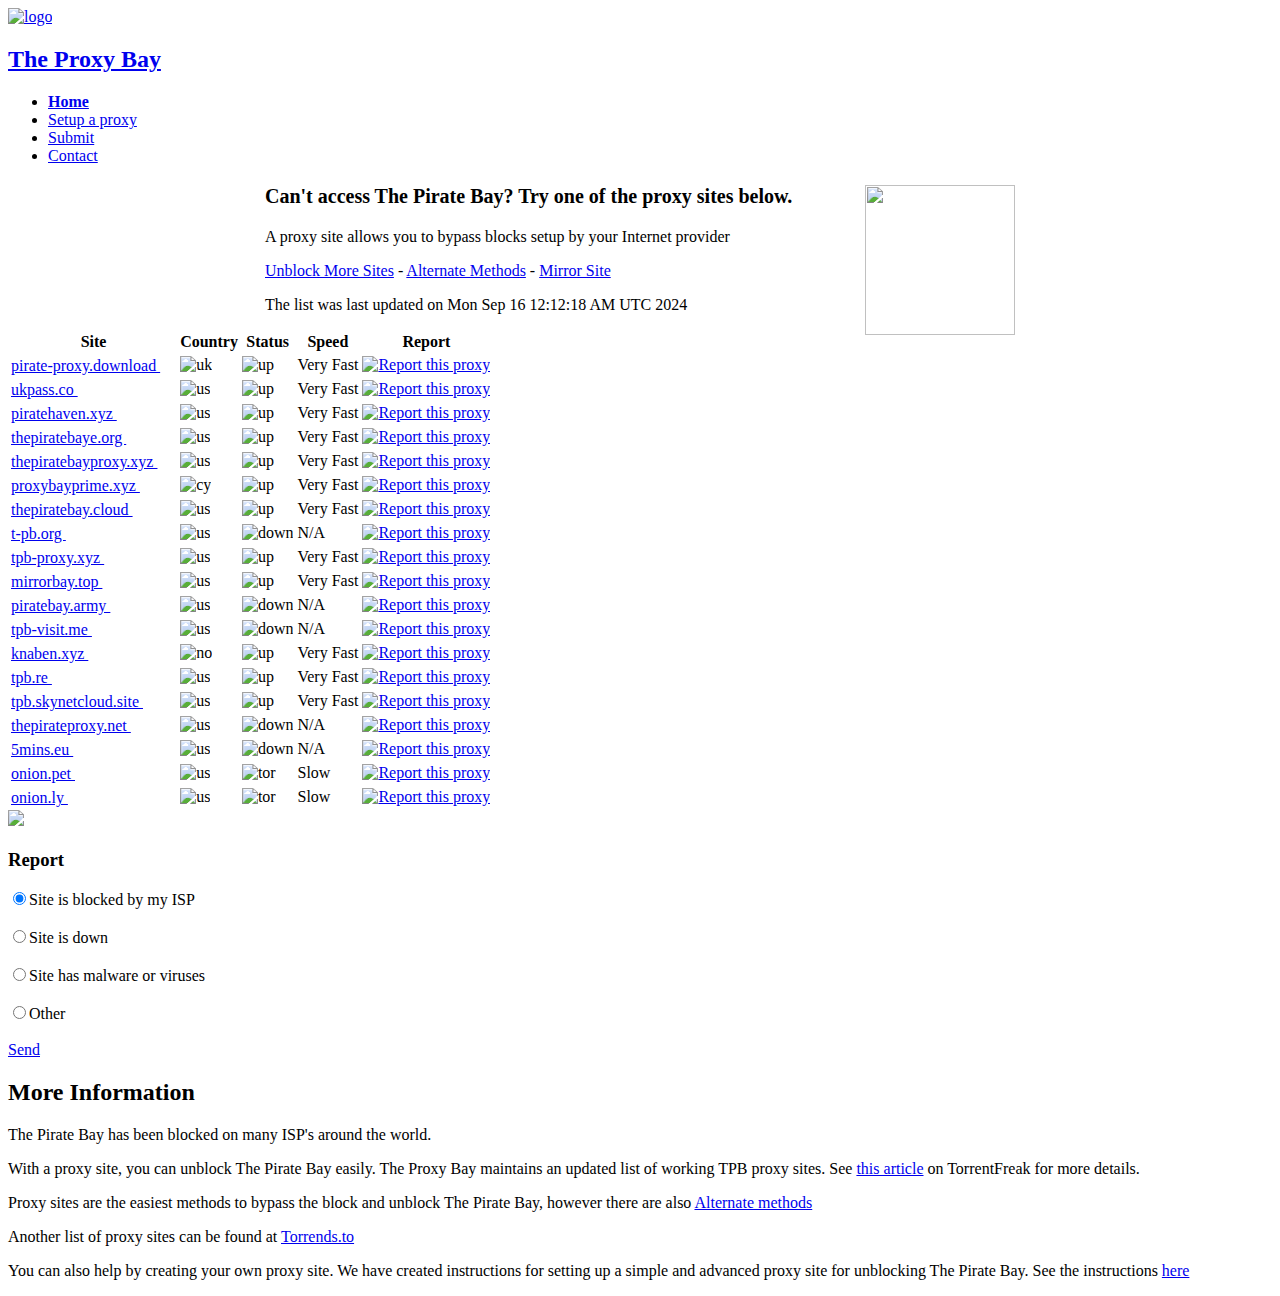
==== index.html @ e8e14781 "Updated" ====
<!doctype html>
<html lang="en">
<head>
  <title>The Proxy Bay - Unblock The Pirate Bay</title>
  <meta charset="utf-8">
  <meta name="description" content="Unable to access The Pirate Bay? Use a proxy site to bypass your ISP block">
  <meta name="keywords" content="pirate, bay, proxy, list, thepiratebay, piratebay, piratebay proxy, piraten, geblokkeerd, pirate bay proxy, thepiratebay.org, proxybay.unblockit.download, piratebay, blocked, unblocked">
  <meta name="viewport" content="width=device-width, initial-scale=1.0">
  <meta property="og:type" content="website">
  <meta property="og:image" content="assets/img/logo.png">
  <meta property="og:site_name" content="https://proxybay.unblockit.download">
  <meta name="twitter:card" content="summary_large_image">
  <meta name="twitter:site" content="@ThePirateProxy">
  <meta name="twitter:creator" content="@ThePirateProxy">
  <meta name="twitter:title" content="Unblock The Pirate bay - https://proxybay.unblockit.download">
  <meta name="twitter:description" content="Unable to access The Pirate Bay? Use a proxy site to bypass your ISP block">
  <meta name="twitter:image:src" content="assets/img/logo.png">
  <meta name="application-name" content="The Proxy Bay">
  <meta name="msapplication-TileColor" content="#FFFFFF">
  <meta name="msapplication-TileImage" content="assets/img/mstile-144x144.png">
  <meta name="msapplication-square70x70logo" content="assets/img/mstile-70x70.png">
  <meta name="msapplication-square150x150logo" content="assets/img/mstile-150x150.png">
  <meta name="msapplication-wide310x150logo" content="assets/img/mstile-310x150.png">
  <meta name="msapplication-square310x310logo" content="assets/img/mstile-310x310.png">
  <script async src="https://www.googletagmanager.com/gtag/js?id=UA-105821461-3"></script>
  <script>
    window.dataLayer = window.dataLayer || [];
    function gtag(){dataLayer.push(arguments);}
    gtag('js', new Date());
    gtag('config', 'UA-105821461-3');
  </script>
  <script type="text/javascript" src="assets/js/functions.js?29072020"></script>
  <link rel="stylesheet" href="assets/css/style.css?01032018">
  <link rel="image_src" href="assets/img/logo.png">
  <link rel="shortcut icon" type="image/x-icon" href="favicon.ico">
  <link rel="apple-touch-icon-precomposed" sizes="57x57" href="assets/img/apple-touch-icon-57x57.png">
  <link rel="apple-touch-icon-precomposed" sizes="114x114" href="assets/img/apple-touch-icon-114x114.png">
  <link rel="apple-touch-icon-precomposed" sizes="72x72" href="assets/img/apple-touch-icon-72x72.png">
  <link rel="apple-touch-icon-precomposed" sizes="144x144" href="assets/img/apple-touch-icon-144x144.png">
  <link rel="apple-touch-icon-precomposed" sizes="60x60" href="assets/img/apple-touch-icon-60x60.png">
  <link rel="apple-touch-icon-precomposed" sizes="120x120" href="assets/img/apple-touch-icon-120x120.png">
  <link rel="apple-touch-icon-precomposed" sizes="76x76" href="assets/img/apple-touch-icon-76x76.png">
  <link rel="apple-touch-icon-precomposed" sizes="152x152" href="assets/img/apple-touch-icon-152x152.png">
  <link rel="icon" type="image/png" href="assets/img/favicon-196x196.png" sizes="196x196">
  <link rel="icon" type="image/png" href="assets/img/favicon-96x96.png" sizes="96x96">
  <link rel="icon" type="image/png" href="assets/img/favicon-32x32.png" sizes="32x32">
  <link rel="icon" type="image/png" href="assets/img/favicon-16x16.png" sizes="16x16">
  <link rel="icon" type="image/png" href="assets/img/favicon-128.png" sizes="128x128">
</head>
<body>
  <div id="container">
    <div id="navBar">
      <a href="/" title="The Proxy Bay" alt="logo">
        <img src="assets/img/header-logo.png" height="50" width="50" id="logo" alt="logo" />
        <h2>The Proxy Bay</h2>
      </a>
      <ul id="navLinks">
          <li><strong><a href="/">Home</a></strong></li>
          <li><a href="setup.html">Setup a proxy</a></li>
          <li><a href="submit.html">Submit</a></li>
          <li><a href="contact.html">Contact</a></li>
      </ul>
    </div>
    <div id="content">
      <div id="header" style="width:750px;margin: 0 auto;">
        <div style="float:right"><img width="150px" height="150px" src="assets/img/tpb.jpg"></div>
          <h3 style="text-align:left;font-size:20px">Can't access The Pirate Bay? Try one of the proxy sites below.</h3>
          <p style="text-align:left">A proxy site allows you to bypass blocks setup by your Internet provider</p>
          <p style="text-align:left" id="headerLinks"><a href="https://unblockit.download" title="Unblocked">Unblock More Sites</a> - <a href="/alternate-methods.html" title="More methods to access The Pirate Bay">Alternate Methods</a> - <a href="https://proxybay.pages.dev" title="Mirror">Mirror Site</a></p>
          <p style="text-align:left;font-weight:200" id="dateText">The list was last updated on <span id="statusDate">Wed Feb 21 23:01:46 UTC 2018</span></p>
          <div id="social"></div>
      </div>
      <table id="proxyList"><thead><tr><th>Site</th><th>Country</th><th>Status</th><th>Speed</th><th>Report</th></tr></thead>
<script type='text/javascript'>document.getElementById('statusDate').innerHTML='Mon Sep 16 12:12:18 AM UTC 2024';</script>
<tr><td class="site"><a rel="nofollow" class="t1" href="https://pirate-proxy.download">pirate-proxy.download</a></td><td class="country"><img src="assets/img/flags/uk.gif" alt="uk" title="uk"></td><td class="status"><img alt="up" src="assets/img/up.png"></td><td class="speed">0.524</td><td class="report"><a href="#" onclick="reportLink('pirate-proxy.download')" title="Report this proxy"><img src="assets/img/attention.png" alt="Report this proxy"></a></td></tr>
<tr><td class="site"><a rel="nofollow" class="t1" href="https://tpb36.ukpass.co">ukpass.co</a></td><td class="country"><img src="assets/img/flags/us.gif" alt="us" title="us"></td><td class="status"><img alt="up" src="assets/img/up.png"></td><td class="speed">0.082794</td><td class="report"><a href="#" onclick="reportLink('ukpass.co')" title="Report this proxy"><img src="assets/img/attention.png" alt="Report this proxy"></a></td></tr>
<tr><td class="site"><a rel="nofollow" class="t1" href="https://piratehaven.xyz">piratehaven.xyz</a></td><td class="country"><img src="assets/img/flags/us.gif" alt="us" title="us"></td><td class="status"><img alt="up" src="assets/img/up.png"></td><td class="speed">0.185180</td><td class="report"><a href="#" onclick="reportLink('piratehaven.xyz')" title="Report this proxy"><img src="assets/img/attention.png" alt="Report this proxy"></a></td></tr>
<tr><td class="site"><a rel="nofollow" class="t1" href="https://thepiratebaye.org">thepiratebaye.org</a></td><td class="country"><img src="assets/img/flags/us.gif" alt="us" title="us"></td><td class="status"><img alt="up" src="assets/img/up.png"></td><td class="speed">0.398968</td><td class="report"><a href="#" onclick="reportLink('thepiratebaye.org')" title="Report this proxy"><img src="assets/img/attention.png" alt="Report this proxy"></a></td></tr>
<tr><td class="site"><a rel="nofollow" class="t1" href="https://thepiratebayproxy.xyz">thepiratebayproxy.xyz</a></td><td class="country"><img src="assets/img/flags/us.gif" alt="us" title="us"></td><td class="status"><img alt="up" src="assets/img/up.png"></td><td class="speed">0.210044</td><td class="report"><a href="#" onclick="reportLink('thepiratebayproxy.xyz')" title="Report this proxy"><img src="assets/img/attention.png" alt="Report this proxy"></a></td></tr>
<tr><td class="site"><a rel="nofollow" class="t1" href="https://proxybayprime.xyz">proxybayprime.xyz</a></td><td class="country"><img src="assets/img/flags/cy.gif" alt="cy" title="cy"></td><td class="status"><img alt="up" src="assets/img/up.png"></td><td class="speed">0.651834</td><td class="report"><a href="#" onclick="reportLink('proxybayprime.xyz')" title="Report this proxy"><img src="assets/img/attention.png" alt="Report this proxy"></a></td></tr>
<tr><td class="site"><a rel="nofollow" class="t1" href="https://thepiratebay.cloud">thepiratebay.cloud</a></td><td class="country"><img src="assets/img/flags/us.gif" alt="us" title="us"></td><td class="status"><img alt="up" src="assets/img/up.png"></td><td class="speed">0.179257</td><td class="report"><a href="#" onclick="reportLink('thepiratebay.cloud')" title="Report this proxy"><img src="assets/img/attention.png" alt="Report this proxy"></a></td></tr>
<tr><td class="site"><a rel="nofollow" class="t8" href="https://t-pb.org">t-pb.org</a></td><td class="country"><img src="assets/img/flags/us.gif" alt="us" title="us"></td><td class="status"><img alt="down" src="assets/img/down.png"></td><td class="speed">N/A</td><td class="report"><a href="#" onclick="reportLink('t-pb.org')" title="Report this proxy"><img src="assets/img/attention.png" alt="Report this proxy"></a></td></tr>
<tr><td class="site"><a rel="nofollow" class="t1" href="https://tpb-proxy.xyz">tpb-proxy.xyz</a></td><td class="country"><img src="assets/img/flags/us.gif" alt="us" title="us"></td><td class="status"><img alt="up" src="assets/img/up.png"></td><td class="speed">0.164208</td><td class="report"><a href="#" onclick="reportLink('tpb-proxy.xyz')" title="Report this proxy"><img src="assets/img/attention.png" alt="Report this proxy"></a></td></tr>
<tr><td class="site"><a rel="nofollow" class="t1" href="https://mirrorbay.top">mirrorbay.top</a></td><td class="country"><img src="assets/img/flags/us.gif" alt="us" title="us"></td><td class="status"><img alt="up" src="assets/img/up.png"></td><td class="speed">0.563390</td><td class="report"><a href="#" onclick="reportLink('mirrorbay.top')" title="Report this proxy"><img src="assets/img/attention.png" alt="Report this proxy"></a></td></tr>
<tr><td class="site"><a rel="nofollow" class="t1" href="https://piratebay.army">piratebay.army</a></td><td class="country"><img src="assets/img/flags/us.gif" alt="us" title="us"></td><td class="status"><img alt="down" src="assets/img/down.png"></td><td class="speed">N/A</td><td class="report"><a href="#" onclick="reportLink('piratebay.army')" title="Report this proxy"><img src="assets/img/attention.png" alt="Report this proxy"></a></td></tr>
<tr><td class="site"><a rel="nofollow" class="t1" href="https://tpb-visit.me">tpb-visit.me</a></td><td class="country"><img src="assets/img/flags/us.gif" alt="us" title="us"></td><td class="status"><img alt="down" src="assets/img/down.png"></td><td class="speed">N/A</td><td class="report"><a href="#" onclick="reportLink('tpb-visit.me')" title="Report this proxy"><img src="assets/img/attention.png" alt="Report this proxy"></a></td></tr>
<tr><td class="site"><a rel="nofollow" class="t4" href="https://knaben.xyz/thepiratebay">knaben.xyz</a></td><td class="country"><img src="assets/img/flags/no.gif" alt="no" title="no"></td><td class="status"><img alt="up" src="assets/img/up.png"></td><td class="speed">0.313139</td><td class="report"><a href="#" onclick="reportLink('knaben.xyz')" title="Report this proxy"><img src="assets/img/attention.png" alt="Report this proxy"></a></td></tr>
<tr><td class="site"><a rel="nofollow" class="t1" href="https://tpb.re">tpb.re</a></td><td class="country"><img src="assets/img/flags/us.gif" alt="us" title="us"></td><td class="status"><img alt="up" src="assets/img/up.png"></td><td class="speed">0.306265</td><td class="report"><a href="#" onclick="reportLink('tpb.re')" title="Report this proxy"><img src="assets/img/attention.png" alt="Report this proxy"></a></td></tr>
<tr><td class="site"><a rel="nofollow" class="t1" href="https://tpb.skynetcloud.site">tpb.skynetcloud.site</a></td><td class="country"><img src="assets/img/flags/us.gif" alt="us" title="us"></td><td class="status"><img alt="up" src="assets/img/up.png"></td><td class="speed">0.375743</td><td class="report"><a href="#" onclick="reportLink('tpb.skynetcloud.site')" title="Report this proxy"><img src="assets/img/attention.png" alt="Report this proxy"></a></td></tr>
<tr><td class="site"><a rel="nofollow" class="t1" href="https://thepirateproxy.net">thepirateproxy.net</a></td><td class="country"><img src="assets/img/flags/us.gif" alt="us" title="us"></td><td class="status"><img alt="down" src="assets/img/down.png"></td><td class="speed">N/A</td><td class="report"><a href="#" onclick="reportLink('thepirateproxy.net')" title="Report this proxy"><img src="assets/img/attention.png" alt="Report this proxy"></a></td></tr>
<tr><td class="site"><a rel="nofollow" class="t1" href="https://5mins.eu">5mins.eu</a></td><td class="country"><img src="assets/img/flags/us.gif" alt="us" title="us"></td><td class="status"><img alt="down" src="assets/img/down.png"></td><td class="speed">N/A</td><td class="report"><a href="#" onclick="reportLink('')" title="Report this proxy"><img src="assets/img/attention.png" alt="Report this proxy"></a></td></tr>
<tr><td class="site"><a rel="nofollow" class="t1" href="https://piratebayo3klnzokct3wt5yyxb2vpebbuyjl7m623iaxmqhsd52coid.onion.pet">onion.pet</a></td><td class="country"><img src="assets/img/flags/us.gif" alt="us" title="us"></td><td class="status"><img alt="tor" src="assets/img/tor.png"></td><td class="speed">5.000938</td><td class="report"><a href="#" onclick="reportLink('onion.pet')" title="Report this proxy"><img src="assets/img/attention.png" alt="Report this proxy"></a></td></tr>
<tr><td class="site"><a rel="nofollow" class="t1" href="https://piratebayo3klnzokct3wt5yyxb2vpebbuyjl7m623iaxmqhsd52coid.onion.ly">onion.ly</a></td><td class="country"><img src="assets/img/flags/us.gif" alt="us" title="us"></td><td class="status"><img alt="tor" src="assets/img/tor.png"></td><td class="speed">5.001709</td><td class="report"><a href="#" onclick="reportLink('onion.ly')" title="Report this proxy"><img src="assets/img/attention.png" alt="Report this proxy"></a></td></tr>
</table>
    </div>
    <div id="reportContainer" class="formContainer">
      <div id="reportForm" class="formDiv">
        <form action="#" id="reportForm" method="post" name="form">
          <img id="close" src="assets/img/close.png" onclick="report_form_hide()">
          <h3 id="reportTitle">Report</h3>
          <input type="radio" id="siteBlocked" name="reportSite" value="1" checked><label for="siteBlocked">Site is blocked by my ISP</label><br>
          <br>
          <input type="radio" id="siteDown" name="reportSite" value="2"><label for="siteDown">Site is down</label><br>
          <br>
          <input type="radio" id="siteMalware" name="reportSite" value="3"><label for="siteMalware">Site has malware or viruses</label><br>
          <br>
          <input type="radio" id="siteOther" name="reportSite" value="4"><label for="siteOther">Other</label><br>
          <input type="hidden" id="reportedSite" name="reportedSite">
          <br>
          <a href="javascript:submit_report();" id="submit" class="submit">Send</a>
          <p id="reportResponse"></p>
        </form>
      </div>
    </div>
    <div id="footer">
      <div id="moreInfo">
        <h2>More Information</h2>
        <p>The Pirate Bay has been blocked on many ISP's around the world.</p>
        <p>With a proxy site, you can unblock The Pirate Bay easily. The Proxy Bay maintains an updated list of working TPB proxy sites. See <a href="https://torrentfreak.com/how-effective-is-the-uk-pirate-bay-blockade-180527/" target="_blank" title="How Effective is The UK Pirate Bay Blockade?">this article</a> on TorrentFreak for more details.</p>
        <p>Proxy sites are the easiest methods to bypass the block and unblock The Pirate Bay, however there are also <a href="alternate-methods.html" title="Alternate methods of accessing TPB">Alternate methods</a></p>
        <p>Another list of proxy sites can be found at <a href="https://torrends.to/" title="List of torrent site proxies at Torrends.to" target="_blank">Torrends.to</a></p>
        <p>You can also help by creating your own proxy site. We have created instructions for setting up a simple and advanced proxy site for unblocking The Pirate Bay. See the instructions <a href="setup.html" title="Set up your own proxy">here</a></p>
      </div>
    </div>
  </div>
</body>
</html>
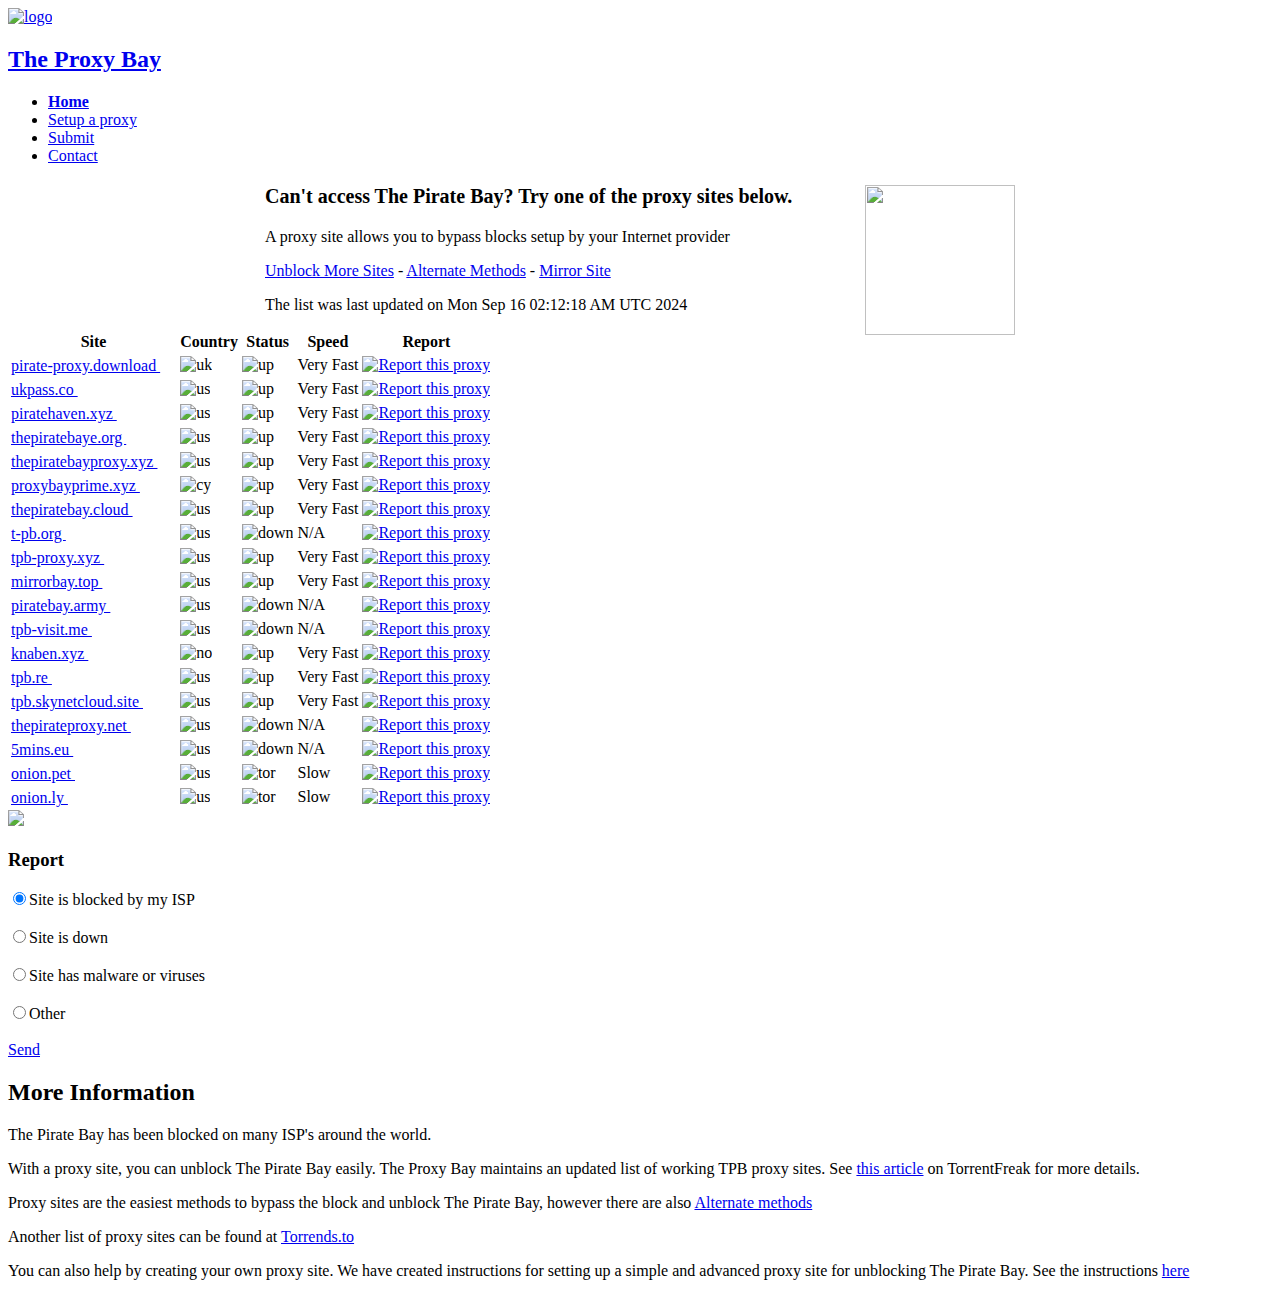
==== commit 78f40cd1: "Updated" ====
--- a/index.html
+++ b/index.html
@@ -71,26 +71,26 @@
           <div id="social"></div>
       </div>
       <table id="proxyList"><thead><tr><th>Site</th><th>Country</th><th>Status</th><th>Speed</th><th>Report</th></tr></thead>
-<script type='text/javascript'>document.getElementById('statusDate').innerHTML='Mon Sep 16 12:12:18 AM UTC 2024';</script>
-<tr><td class="site"><a rel="nofollow" class="t1" href="https://pirate-proxy.download">pirate-proxy.download</a></td><td class="country"><img src="assets/img/flags/uk.gif" alt="uk" title="uk"></td><td class="status"><img alt="up" src="assets/img/up.png"></td><td class="speed">0.524</td><td class="report"><a href="#" onclick="reportLink('pirate-proxy.download')" title="Report this proxy"><img src="assets/img/attention.png" alt="Report this proxy"></a></td></tr>
-<tr><td class="site"><a rel="nofollow" class="t1" href="https://tpb36.ukpass.co">ukpass.co</a></td><td class="country"><img src="assets/img/flags/us.gif" alt="us" title="us"></td><td class="status"><img alt="up" src="assets/img/up.png"></td><td class="speed">0.082794</td><td class="report"><a href="#" onclick="reportLink('ukpass.co')" title="Report this proxy"><img src="assets/img/attention.png" alt="Report this proxy"></a></td></tr>
-<tr><td class="site"><a rel="nofollow" class="t1" href="https://piratehaven.xyz">piratehaven.xyz</a></td><td class="country"><img src="assets/img/flags/us.gif" alt="us" title="us"></td><td class="status"><img alt="up" src="assets/img/up.png"></td><td class="speed">0.185180</td><td class="report"><a href="#" onclick="reportLink('piratehaven.xyz')" title="Report this proxy"><img src="assets/img/attention.png" alt="Report this proxy"></a></td></tr>
-<tr><td class="site"><a rel="nofollow" class="t1" href="https://thepiratebaye.org">thepiratebaye.org</a></td><td class="country"><img src="assets/img/flags/us.gif" alt="us" title="us"></td><td class="status"><img alt="up" src="assets/img/up.png"></td><td class="speed">0.398968</td><td class="report"><a href="#" onclick="reportLink('thepiratebaye.org')" title="Report this proxy"><img src="assets/img/attention.png" alt="Report this proxy"></a></td></tr>
-<tr><td class="site"><a rel="nofollow" class="t1" href="https://thepiratebayproxy.xyz">thepiratebayproxy.xyz</a></td><td class="country"><img src="assets/img/flags/us.gif" alt="us" title="us"></td><td class="status"><img alt="up" src="assets/img/up.png"></td><td class="speed">0.210044</td><td class="report"><a href="#" onclick="reportLink('thepiratebayproxy.xyz')" title="Report this proxy"><img src="assets/img/attention.png" alt="Report this proxy"></a></td></tr>
-<tr><td class="site"><a rel="nofollow" class="t1" href="https://proxybayprime.xyz">proxybayprime.xyz</a></td><td class="country"><img src="assets/img/flags/cy.gif" alt="cy" title="cy"></td><td class="status"><img alt="up" src="assets/img/up.png"></td><td class="speed">0.651834</td><td class="report"><a href="#" onclick="reportLink('proxybayprime.xyz')" title="Report this proxy"><img src="assets/img/attention.png" alt="Report this proxy"></a></td></tr>
-<tr><td class="site"><a rel="nofollow" class="t1" href="https://thepiratebay.cloud">thepiratebay.cloud</a></td><td class="country"><img src="assets/img/flags/us.gif" alt="us" title="us"></td><td class="status"><img alt="up" src="assets/img/up.png"></td><td class="speed">0.179257</td><td class="report"><a href="#" onclick="reportLink('thepiratebay.cloud')" title="Report this proxy"><img src="assets/img/attention.png" alt="Report this proxy"></a></td></tr>
+<script type='text/javascript'>document.getElementById('statusDate').innerHTML='Mon Sep 16 02:12:18 AM UTC 2024';</script>
+<tr><td class="site"><a rel="nofollow" class="t1" href="https://pirate-proxy.download">pirate-proxy.download</a></td><td class="country"><img src="assets/img/flags/uk.gif" alt="uk" title="uk"></td><td class="status"><img alt="up" src="assets/img/up.png"></td><td class="speed">0.906</td><td class="report"><a href="#" onclick="reportLink('pirate-proxy.download')" title="Report this proxy"><img src="assets/img/attention.png" alt="Report this proxy"></a></td></tr>
+<tr><td class="site"><a rel="nofollow" class="t1" href="https://tpb36.ukpass.co">ukpass.co</a></td><td class="country"><img src="assets/img/flags/us.gif" alt="us" title="us"></td><td class="status"><img alt="up" src="assets/img/up.png"></td><td class="speed">0.097587</td><td class="report"><a href="#" onclick="reportLink('ukpass.co')" title="Report this proxy"><img src="assets/img/attention.png" alt="Report this proxy"></a></td></tr>
+<tr><td class="site"><a rel="nofollow" class="t1" href="https://piratehaven.xyz">piratehaven.xyz</a></td><td class="country"><img src="assets/img/flags/us.gif" alt="us" title="us"></td><td class="status"><img alt="up" src="assets/img/up.png"></td><td class="speed">0.173596</td><td class="report"><a href="#" onclick="reportLink('piratehaven.xyz')" title="Report this proxy"><img src="assets/img/attention.png" alt="Report this proxy"></a></td></tr>
+<tr><td class="site"><a rel="nofollow" class="t1" href="https://thepiratebaye.org">thepiratebaye.org</a></td><td class="country"><img src="assets/img/flags/us.gif" alt="us" title="us"></td><td class="status"><img alt="up" src="assets/img/up.png"></td><td class="speed">0.209872</td><td class="report"><a href="#" onclick="reportLink('thepiratebaye.org')" title="Report this proxy"><img src="assets/img/attention.png" alt="Report this proxy"></a></td></tr>
+<tr><td class="site"><a rel="nofollow" class="t1" href="https://thepiratebayproxy.xyz">thepiratebayproxy.xyz</a></td><td class="country"><img src="assets/img/flags/us.gif" alt="us" title="us"></td><td class="status"><img alt="up" src="assets/img/up.png"></td><td class="speed">0.180897</td><td class="report"><a href="#" onclick="reportLink('thepiratebayproxy.xyz')" title="Report this proxy"><img src="assets/img/attention.png" alt="Report this proxy"></a></td></tr>
+<tr><td class="site"><a rel="nofollow" class="t1" href="https://proxybayprime.xyz">proxybayprime.xyz</a></td><td class="country"><img src="assets/img/flags/cy.gif" alt="cy" title="cy"></td><td class="status"><img alt="up" src="assets/img/up.png"></td><td class="speed">0.650528</td><td class="report"><a href="#" onclick="reportLink('proxybayprime.xyz')" title="Report this proxy"><img src="assets/img/attention.png" alt="Report this proxy"></a></td></tr>
+<tr><td class="site"><a rel="nofollow" class="t1" href="https://thepiratebay.cloud">thepiratebay.cloud</a></td><td class="country"><img src="assets/img/flags/us.gif" alt="us" title="us"></td><td class="status"><img alt="up" src="assets/img/up.png"></td><td class="speed">0.171966</td><td class="report"><a href="#" onclick="reportLink('thepiratebay.cloud')" title="Report this proxy"><img src="assets/img/attention.png" alt="Report this proxy"></a></td></tr>
 <tr><td class="site"><a rel="nofollow" class="t8" href="https://t-pb.org">t-pb.org</a></td><td class="country"><img src="assets/img/flags/us.gif" alt="us" title="us"></td><td class="status"><img alt="down" src="assets/img/down.png"></td><td class="speed">N/A</td><td class="report"><a href="#" onclick="reportLink('t-pb.org')" title="Report this proxy"><img src="assets/img/attention.png" alt="Report this proxy"></a></td></tr>
-<tr><td class="site"><a rel="nofollow" class="t1" href="https://tpb-proxy.xyz">tpb-proxy.xyz</a></td><td class="country"><img src="assets/img/flags/us.gif" alt="us" title="us"></td><td class="status"><img alt="up" src="assets/img/up.png"></td><td class="speed">0.164208</td><td class="report"><a href="#" onclick="reportLink('tpb-proxy.xyz')" title="Report this proxy"><img src="assets/img/attention.png" alt="Report this proxy"></a></td></tr>
-<tr><td class="site"><a rel="nofollow" class="t1" href="https://mirrorbay.top">mirrorbay.top</a></td><td class="country"><img src="assets/img/flags/us.gif" alt="us" title="us"></td><td class="status"><img alt="up" src="assets/img/up.png"></td><td class="speed">0.563390</td><td class="report"><a href="#" onclick="reportLink('mirrorbay.top')" title="Report this proxy"><img src="assets/img/attention.png" alt="Report this proxy"></a></td></tr>
+<tr><td class="site"><a rel="nofollow" class="t1" href="https://tpb-proxy.xyz">tpb-proxy.xyz</a></td><td class="country"><img src="assets/img/flags/us.gif" alt="us" title="us"></td><td class="status"><img alt="up" src="assets/img/up.png"></td><td class="speed">0.179834</td><td class="report"><a href="#" onclick="reportLink('tpb-proxy.xyz')" title="Report this proxy"><img src="assets/img/attention.png" alt="Report this proxy"></a></td></tr>
+<tr><td class="site"><a rel="nofollow" class="t1" href="https://mirrorbay.top">mirrorbay.top</a></td><td class="country"><img src="assets/img/flags/us.gif" alt="us" title="us"></td><td class="status"><img alt="up" src="assets/img/up.png"></td><td class="speed">0.641634</td><td class="report"><a href="#" onclick="reportLink('mirrorbay.top')" title="Report this proxy"><img src="assets/img/attention.png" alt="Report this proxy"></a></td></tr>
 <tr><td class="site"><a rel="nofollow" class="t1" href="https://piratebay.army">piratebay.army</a></td><td class="country"><img src="assets/img/flags/us.gif" alt="us" title="us"></td><td class="status"><img alt="down" src="assets/img/down.png"></td><td class="speed">N/A</td><td class="report"><a href="#" onclick="reportLink('piratebay.army')" title="Report this proxy"><img src="assets/img/attention.png" alt="Report this proxy"></a></td></tr>
 <tr><td class="site"><a rel="nofollow" class="t1" href="https://tpb-visit.me">tpb-visit.me</a></td><td class="country"><img src="assets/img/flags/us.gif" alt="us" title="us"></td><td class="status"><img alt="down" src="assets/img/down.png"></td><td class="speed">N/A</td><td class="report"><a href="#" onclick="reportLink('tpb-visit.me')" title="Report this proxy"><img src="assets/img/attention.png" alt="Report this proxy"></a></td></tr>
-<tr><td class="site"><a rel="nofollow" class="t4" href="https://knaben.xyz/thepiratebay">knaben.xyz</a></td><td class="country"><img src="assets/img/flags/no.gif" alt="no" title="no"></td><td class="status"><img alt="up" src="assets/img/up.png"></td><td class="speed">0.313139</td><td class="report"><a href="#" onclick="reportLink('knaben.xyz')" title="Report this proxy"><img src="assets/img/attention.png" alt="Report this proxy"></a></td></tr>
-<tr><td class="site"><a rel="nofollow" class="t1" href="https://tpb.re">tpb.re</a></td><td class="country"><img src="assets/img/flags/us.gif" alt="us" title="us"></td><td class="status"><img alt="up" src="assets/img/up.png"></td><td class="speed">0.306265</td><td class="report"><a href="#" onclick="reportLink('tpb.re')" title="Report this proxy"><img src="assets/img/attention.png" alt="Report this proxy"></a></td></tr>
-<tr><td class="site"><a rel="nofollow" class="t1" href="https://tpb.skynetcloud.site">tpb.skynetcloud.site</a></td><td class="country"><img src="assets/img/flags/us.gif" alt="us" title="us"></td><td class="status"><img alt="up" src="assets/img/up.png"></td><td class="speed">0.375743</td><td class="report"><a href="#" onclick="reportLink('tpb.skynetcloud.site')" title="Report this proxy"><img src="assets/img/attention.png" alt="Report this proxy"></a></td></tr>
+<tr><td class="site"><a rel="nofollow" class="t4" href="https://knaben.xyz/thepiratebay">knaben.xyz</a></td><td class="country"><img src="assets/img/flags/no.gif" alt="no" title="no"></td><td class="status"><img alt="up" src="assets/img/up.png"></td><td class="speed">0.242888</td><td class="report"><a href="#" onclick="reportLink('knaben.xyz')" title="Report this proxy"><img src="assets/img/attention.png" alt="Report this proxy"></a></td></tr>
+<tr><td class="site"><a rel="nofollow" class="t1" href="https://tpb.re">tpb.re</a></td><td class="country"><img src="assets/img/flags/us.gif" alt="us" title="us"></td><td class="status"><img alt="up" src="assets/img/up.png"></td><td class="speed">0.306983</td><td class="report"><a href="#" onclick="reportLink('tpb.re')" title="Report this proxy"><img src="assets/img/attention.png" alt="Report this proxy"></a></td></tr>
+<tr><td class="site"><a rel="nofollow" class="t1" href="https://tpb.skynetcloud.site">tpb.skynetcloud.site</a></td><td class="country"><img src="assets/img/flags/us.gif" alt="us" title="us"></td><td class="status"><img alt="up" src="assets/img/up.png"></td><td class="speed">0.340927</td><td class="report"><a href="#" onclick="reportLink('tpb.skynetcloud.site')" title="Report this proxy"><img src="assets/img/attention.png" alt="Report this proxy"></a></td></tr>
 <tr><td class="site"><a rel="nofollow" class="t1" href="https://thepirateproxy.net">thepirateproxy.net</a></td><td class="country"><img src="assets/img/flags/us.gif" alt="us" title="us"></td><td class="status"><img alt="down" src="assets/img/down.png"></td><td class="speed">N/A</td><td class="report"><a href="#" onclick="reportLink('thepirateproxy.net')" title="Report this proxy"><img src="assets/img/attention.png" alt="Report this proxy"></a></td></tr>
 <tr><td class="site"><a rel="nofollow" class="t1" href="https://5mins.eu">5mins.eu</a></td><td class="country"><img src="assets/img/flags/us.gif" alt="us" title="us"></td><td class="status"><img alt="down" src="assets/img/down.png"></td><td class="speed">N/A</td><td class="report"><a href="#" onclick="reportLink('')" title="Report this proxy"><img src="assets/img/attention.png" alt="Report this proxy"></a></td></tr>
-<tr><td class="site"><a rel="nofollow" class="t1" href="https://piratebayo3klnzokct3wt5yyxb2vpebbuyjl7m623iaxmqhsd52coid.onion.pet">onion.pet</a></td><td class="country"><img src="assets/img/flags/us.gif" alt="us" title="us"></td><td class="status"><img alt="tor" src="assets/img/tor.png"></td><td class="speed">5.000938</td><td class="report"><a href="#" onclick="reportLink('onion.pet')" title="Report this proxy"><img src="assets/img/attention.png" alt="Report this proxy"></a></td></tr>
-<tr><td class="site"><a rel="nofollow" class="t1" href="https://piratebayo3klnzokct3wt5yyxb2vpebbuyjl7m623iaxmqhsd52coid.onion.ly">onion.ly</a></td><td class="country"><img src="assets/img/flags/us.gif" alt="us" title="us"></td><td class="status"><img alt="tor" src="assets/img/tor.png"></td><td class="speed">5.001709</td><td class="report"><a href="#" onclick="reportLink('onion.ly')" title="Report this proxy"><img src="assets/img/attention.png" alt="Report this proxy"></a></td></tr>
+<tr><td class="site"><a rel="nofollow" class="t1" href="https://piratebayo3klnzokct3wt5yyxb2vpebbuyjl7m623iaxmqhsd52coid.onion.pet">onion.pet</a></td><td class="country"><img src="assets/img/flags/us.gif" alt="us" title="us"></td><td class="status"><img alt="tor" src="assets/img/tor.png"></td><td class="speed">5.000749</td><td class="report"><a href="#" onclick="reportLink('onion.pet')" title="Report this proxy"><img src="assets/img/attention.png" alt="Report this proxy"></a></td></tr>
+<tr><td class="site"><a rel="nofollow" class="t1" href="https://piratebayo3klnzokct3wt5yyxb2vpebbuyjl7m623iaxmqhsd52coid.onion.ly">onion.ly</a></td><td class="country"><img src="assets/img/flags/us.gif" alt="us" title="us"></td><td class="status"><img alt="tor" src="assets/img/tor.png"></td><td class="speed">5.000672</td><td class="report"><a href="#" onclick="reportLink('onion.ly')" title="Report this proxy"><img src="assets/img/attention.png" alt="Report this proxy"></a></td></tr>
 </table>
     </div>
     <div id="reportContainer" class="formContainer">
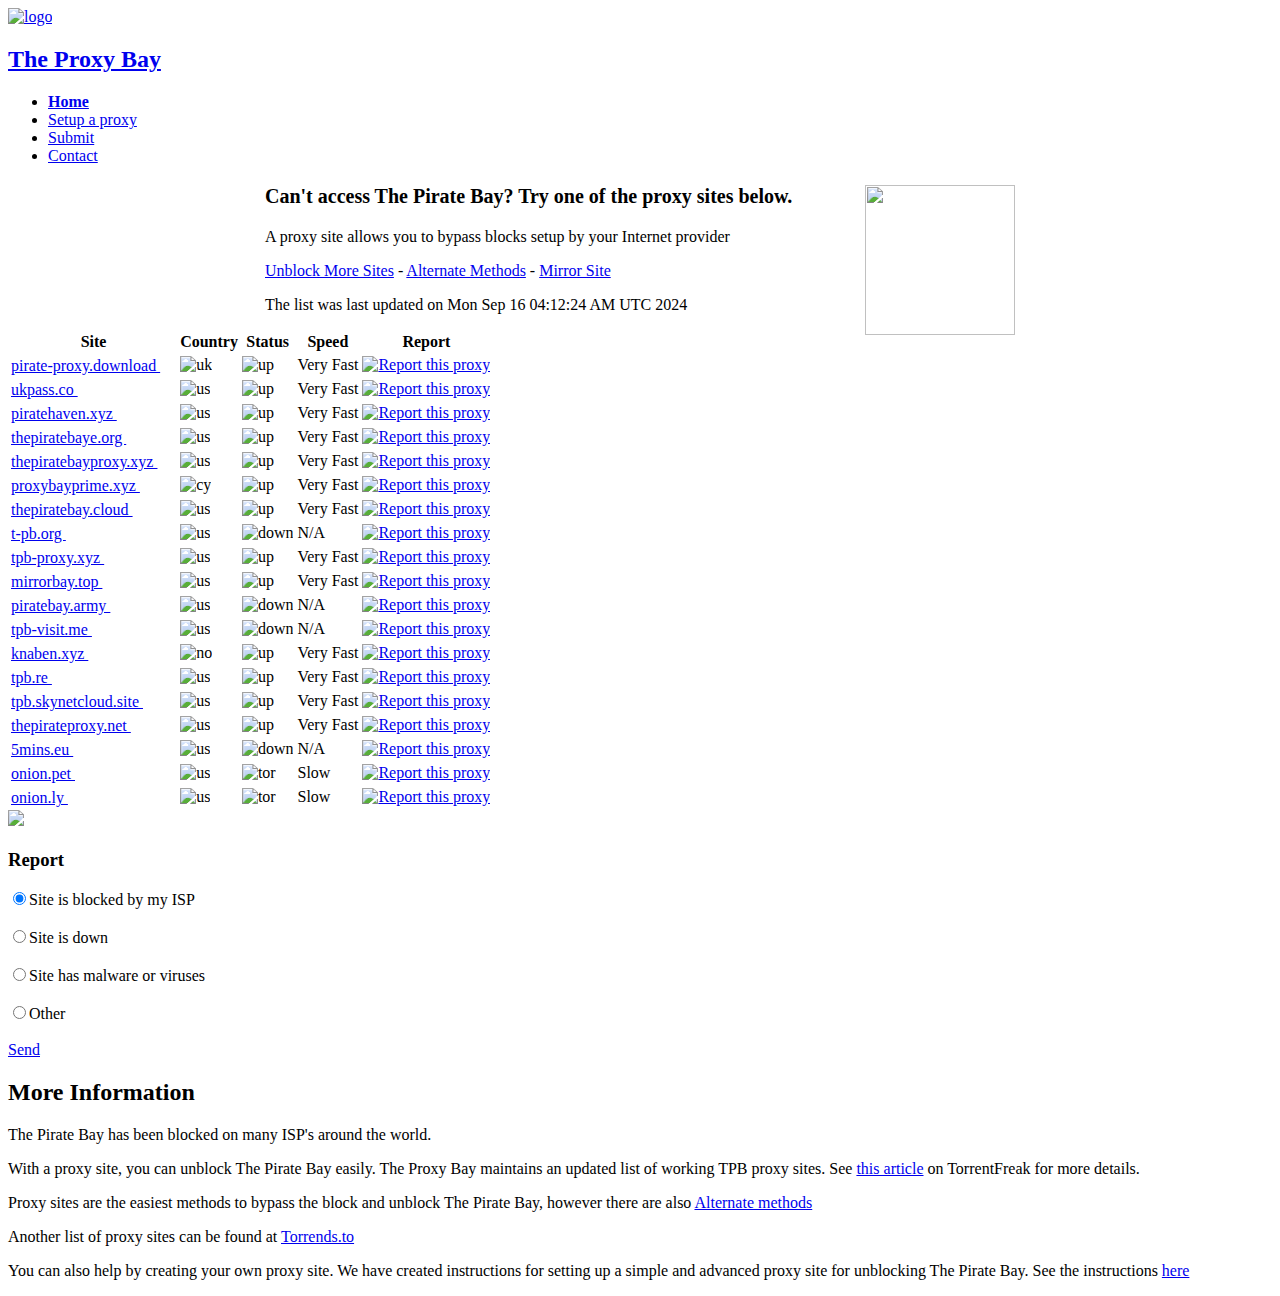
==== commit 12292409: "Updated" ====
--- a/index.html
+++ b/index.html
@@ -71,26 +71,26 @@
           <div id="social"></div>
       </div>
       <table id="proxyList"><thead><tr><th>Site</th><th>Country</th><th>Status</th><th>Speed</th><th>Report</th></tr></thead>
-<script type='text/javascript'>document.getElementById('statusDate').innerHTML='Mon Sep 16 02:12:18 AM UTC 2024';</script>
-<tr><td class="site"><a rel="nofollow" class="t1" href="https://pirate-proxy.download">pirate-proxy.download</a></td><td class="country"><img src="assets/img/flags/uk.gif" alt="uk" title="uk"></td><td class="status"><img alt="up" src="assets/img/up.png"></td><td class="speed">0.906</td><td class="report"><a href="#" onclick="reportLink('pirate-proxy.download')" title="Report this proxy"><img src="assets/img/attention.png" alt="Report this proxy"></a></td></tr>
-<tr><td class="site"><a rel="nofollow" class="t1" href="https://tpb36.ukpass.co">ukpass.co</a></td><td class="country"><img src="assets/img/flags/us.gif" alt="us" title="us"></td><td class="status"><img alt="up" src="assets/img/up.png"></td><td class="speed">0.097587</td><td class="report"><a href="#" onclick="reportLink('ukpass.co')" title="Report this proxy"><img src="assets/img/attention.png" alt="Report this proxy"></a></td></tr>
-<tr><td class="site"><a rel="nofollow" class="t1" href="https://piratehaven.xyz">piratehaven.xyz</a></td><td class="country"><img src="assets/img/flags/us.gif" alt="us" title="us"></td><td class="status"><img alt="up" src="assets/img/up.png"></td><td class="speed">0.173596</td><td class="report"><a href="#" onclick="reportLink('piratehaven.xyz')" title="Report this proxy"><img src="assets/img/attention.png" alt="Report this proxy"></a></td></tr>
-<tr><td class="site"><a rel="nofollow" class="t1" href="https://thepiratebaye.org">thepiratebaye.org</a></td><td class="country"><img src="assets/img/flags/us.gif" alt="us" title="us"></td><td class="status"><img alt="up" src="assets/img/up.png"></td><td class="speed">0.209872</td><td class="report"><a href="#" onclick="reportLink('thepiratebaye.org')" title="Report this proxy"><img src="assets/img/attention.png" alt="Report this proxy"></a></td></tr>
-<tr><td class="site"><a rel="nofollow" class="t1" href="https://thepiratebayproxy.xyz">thepiratebayproxy.xyz</a></td><td class="country"><img src="assets/img/flags/us.gif" alt="us" title="us"></td><td class="status"><img alt="up" src="assets/img/up.png"></td><td class="speed">0.180897</td><td class="report"><a href="#" onclick="reportLink('thepiratebayproxy.xyz')" title="Report this proxy"><img src="assets/img/attention.png" alt="Report this proxy"></a></td></tr>
-<tr><td class="site"><a rel="nofollow" class="t1" href="https://proxybayprime.xyz">proxybayprime.xyz</a></td><td class="country"><img src="assets/img/flags/cy.gif" alt="cy" title="cy"></td><td class="status"><img alt="up" src="assets/img/up.png"></td><td class="speed">0.650528</td><td class="report"><a href="#" onclick="reportLink('proxybayprime.xyz')" title="Report this proxy"><img src="assets/img/attention.png" alt="Report this proxy"></a></td></tr>
-<tr><td class="site"><a rel="nofollow" class="t1" href="https://thepiratebay.cloud">thepiratebay.cloud</a></td><td class="country"><img src="assets/img/flags/us.gif" alt="us" title="us"></td><td class="status"><img alt="up" src="assets/img/up.png"></td><td class="speed">0.171966</td><td class="report"><a href="#" onclick="reportLink('thepiratebay.cloud')" title="Report this proxy"><img src="assets/img/attention.png" alt="Report this proxy"></a></td></tr>
+<script type='text/javascript'>document.getElementById('statusDate').innerHTML='Mon Sep 16 04:12:24 AM UTC 2024';</script>
+<tr><td class="site"><a rel="nofollow" class="t1" href="https://pirate-proxy.download">pirate-proxy.download</a></td><td class="country"><img src="assets/img/flags/uk.gif" alt="uk" title="uk"></td><td class="status"><img alt="up" src="assets/img/up.png"></td><td class="speed">0.658</td><td class="report"><a href="#" onclick="reportLink('pirate-proxy.download')" title="Report this proxy"><img src="assets/img/attention.png" alt="Report this proxy"></a></td></tr>
+<tr><td class="site"><a rel="nofollow" class="t1" href="https://tpb36.ukpass.co">ukpass.co</a></td><td class="country"><img src="assets/img/flags/us.gif" alt="us" title="us"></td><td class="status"><img alt="up" src="assets/img/up.png"></td><td class="speed">0.083903</td><td class="report"><a href="#" onclick="reportLink('ukpass.co')" title="Report this proxy"><img src="assets/img/attention.png" alt="Report this proxy"></a></td></tr>
+<tr><td class="site"><a rel="nofollow" class="t1" href="https://piratehaven.xyz">piratehaven.xyz</a></td><td class="country"><img src="assets/img/flags/us.gif" alt="us" title="us"></td><td class="status"><img alt="up" src="assets/img/up.png"></td><td class="speed">0.596200</td><td class="report"><a href="#" onclick="reportLink('piratehaven.xyz')" title="Report this proxy"><img src="assets/img/attention.png" alt="Report this proxy"></a></td></tr>
+<tr><td class="site"><a rel="nofollow" class="t1" href="https://thepiratebaye.org">thepiratebaye.org</a></td><td class="country"><img src="assets/img/flags/us.gif" alt="us" title="us"></td><td class="status"><img alt="up" src="assets/img/up.png"></td><td class="speed">0.182590</td><td class="report"><a href="#" onclick="reportLink('thepiratebaye.org')" title="Report this proxy"><img src="assets/img/attention.png" alt="Report this proxy"></a></td></tr>
+<tr><td class="site"><a rel="nofollow" class="t1" href="https://thepiratebayproxy.xyz">thepiratebayproxy.xyz</a></td><td class="country"><img src="assets/img/flags/us.gif" alt="us" title="us"></td><td class="status"><img alt="up" src="assets/img/up.png"></td><td class="speed">0.176657</td><td class="report"><a href="#" onclick="reportLink('thepiratebayproxy.xyz')" title="Report this proxy"><img src="assets/img/attention.png" alt="Report this proxy"></a></td></tr>
+<tr><td class="site"><a rel="nofollow" class="t1" href="https://proxybayprime.xyz">proxybayprime.xyz</a></td><td class="country"><img src="assets/img/flags/cy.gif" alt="cy" title="cy"></td><td class="status"><img alt="up" src="assets/img/up.png"></td><td class="speed">0.656839</td><td class="report"><a href="#" onclick="reportLink('proxybayprime.xyz')" title="Report this proxy"><img src="assets/img/attention.png" alt="Report this proxy"></a></td></tr>
+<tr><td class="site"><a rel="nofollow" class="t1" href="https://thepiratebay.cloud">thepiratebay.cloud</a></td><td class="country"><img src="assets/img/flags/us.gif" alt="us" title="us"></td><td class="status"><img alt="up" src="assets/img/up.png"></td><td class="speed">0.165549</td><td class="report"><a href="#" onclick="reportLink('thepiratebay.cloud')" title="Report this proxy"><img src="assets/img/attention.png" alt="Report this proxy"></a></td></tr>
 <tr><td class="site"><a rel="nofollow" class="t8" href="https://t-pb.org">t-pb.org</a></td><td class="country"><img src="assets/img/flags/us.gif" alt="us" title="us"></td><td class="status"><img alt="down" src="assets/img/down.png"></td><td class="speed">N/A</td><td class="report"><a href="#" onclick="reportLink('t-pb.org')" title="Report this proxy"><img src="assets/img/attention.png" alt="Report this proxy"></a></td></tr>
-<tr><td class="site"><a rel="nofollow" class="t1" href="https://tpb-proxy.xyz">tpb-proxy.xyz</a></td><td class="country"><img src="assets/img/flags/us.gif" alt="us" title="us"></td><td class="status"><img alt="up" src="assets/img/up.png"></td><td class="speed">0.179834</td><td class="report"><a href="#" onclick="reportLink('tpb-proxy.xyz')" title="Report this proxy"><img src="assets/img/attention.png" alt="Report this proxy"></a></td></tr>
-<tr><td class="site"><a rel="nofollow" class="t1" href="https://mirrorbay.top">mirrorbay.top</a></td><td class="country"><img src="assets/img/flags/us.gif" alt="us" title="us"></td><td class="status"><img alt="up" src="assets/img/up.png"></td><td class="speed">0.641634</td><td class="report"><a href="#" onclick="reportLink('mirrorbay.top')" title="Report this proxy"><img src="assets/img/attention.png" alt="Report this proxy"></a></td></tr>
+<tr><td class="site"><a rel="nofollow" class="t1" href="https://tpb-proxy.xyz">tpb-proxy.xyz</a></td><td class="country"><img src="assets/img/flags/us.gif" alt="us" title="us"></td><td class="status"><img alt="up" src="assets/img/up.png"></td><td class="speed">0.200124</td><td class="report"><a href="#" onclick="reportLink('tpb-proxy.xyz')" title="Report this proxy"><img src="assets/img/attention.png" alt="Report this proxy"></a></td></tr>
+<tr><td class="site"><a rel="nofollow" class="t1" href="https://mirrorbay.top">mirrorbay.top</a></td><td class="country"><img src="assets/img/flags/us.gif" alt="us" title="us"></td><td class="status"><img alt="up" src="assets/img/up.png"></td><td class="speed">0.669882</td><td class="report"><a href="#" onclick="reportLink('mirrorbay.top')" title="Report this proxy"><img src="assets/img/attention.png" alt="Report this proxy"></a></td></tr>
 <tr><td class="site"><a rel="nofollow" class="t1" href="https://piratebay.army">piratebay.army</a></td><td class="country"><img src="assets/img/flags/us.gif" alt="us" title="us"></td><td class="status"><img alt="down" src="assets/img/down.png"></td><td class="speed">N/A</td><td class="report"><a href="#" onclick="reportLink('piratebay.army')" title="Report this proxy"><img src="assets/img/attention.png" alt="Report this proxy"></a></td></tr>
 <tr><td class="site"><a rel="nofollow" class="t1" href="https://tpb-visit.me">tpb-visit.me</a></td><td class="country"><img src="assets/img/flags/us.gif" alt="us" title="us"></td><td class="status"><img alt="down" src="assets/img/down.png"></td><td class="speed">N/A</td><td class="report"><a href="#" onclick="reportLink('tpb-visit.me')" title="Report this proxy"><img src="assets/img/attention.png" alt="Report this proxy"></a></td></tr>
-<tr><td class="site"><a rel="nofollow" class="t4" href="https://knaben.xyz/thepiratebay">knaben.xyz</a></td><td class="country"><img src="assets/img/flags/no.gif" alt="no" title="no"></td><td class="status"><img alt="up" src="assets/img/up.png"></td><td class="speed">0.242888</td><td class="report"><a href="#" onclick="reportLink('knaben.xyz')" title="Report this proxy"><img src="assets/img/attention.png" alt="Report this proxy"></a></td></tr>
-<tr><td class="site"><a rel="nofollow" class="t1" href="https://tpb.re">tpb.re</a></td><td class="country"><img src="assets/img/flags/us.gif" alt="us" title="us"></td><td class="status"><img alt="up" src="assets/img/up.png"></td><td class="speed">0.306983</td><td class="report"><a href="#" onclick="reportLink('tpb.re')" title="Report this proxy"><img src="assets/img/attention.png" alt="Report this proxy"></a></td></tr>
-<tr><td class="site"><a rel="nofollow" class="t1" href="https://tpb.skynetcloud.site">tpb.skynetcloud.site</a></td><td class="country"><img src="assets/img/flags/us.gif" alt="us" title="us"></td><td class="status"><img alt="up" src="assets/img/up.png"></td><td class="speed">0.340927</td><td class="report"><a href="#" onclick="reportLink('tpb.skynetcloud.site')" title="Report this proxy"><img src="assets/img/attention.png" alt="Report this proxy"></a></td></tr>
-<tr><td class="site"><a rel="nofollow" class="t1" href="https://thepirateproxy.net">thepirateproxy.net</a></td><td class="country"><img src="assets/img/flags/us.gif" alt="us" title="us"></td><td class="status"><img alt="down" src="assets/img/down.png"></td><td class="speed">N/A</td><td class="report"><a href="#" onclick="reportLink('thepirateproxy.net')" title="Report this proxy"><img src="assets/img/attention.png" alt="Report this proxy"></a></td></tr>
+<tr><td class="site"><a rel="nofollow" class="t4" href="https://knaben.xyz/thepiratebay">knaben.xyz</a></td><td class="country"><img src="assets/img/flags/no.gif" alt="no" title="no"></td><td class="status"><img alt="up" src="assets/img/up.png"></td><td class="speed">0.267828</td><td class="report"><a href="#" onclick="reportLink('knaben.xyz')" title="Report this proxy"><img src="assets/img/attention.png" alt="Report this proxy"></a></td></tr>
+<tr><td class="site"><a rel="nofollow" class="t1" href="https://tpb.re">tpb.re</a></td><td class="country"><img src="assets/img/flags/us.gif" alt="us" title="us"></td><td class="status"><img alt="up" src="assets/img/up.png"></td><td class="speed">0.305458</td><td class="report"><a href="#" onclick="reportLink('tpb.re')" title="Report this proxy"><img src="assets/img/attention.png" alt="Report this proxy"></a></td></tr>
+<tr><td class="site"><a rel="nofollow" class="t1" href="https://tpb.skynetcloud.site">tpb.skynetcloud.site</a></td><td class="country"><img src="assets/img/flags/us.gif" alt="us" title="us"></td><td class="status"><img alt="up" src="assets/img/up.png"></td><td class="speed">0.374681</td><td class="report"><a href="#" onclick="reportLink('tpb.skynetcloud.site')" title="Report this proxy"><img src="assets/img/attention.png" alt="Report this proxy"></a></td></tr>
+<tr><td class="site"><a rel="nofollow" class="t1" href="https://thepirateproxy.net">thepirateproxy.net</a></td><td class="country"><img src="assets/img/flags/us.gif" alt="us" title="us"></td><td class="status"><img alt="up" src="assets/img/up.png"></td><td class="speed">0.304590</td><td class="report"><a href="#" onclick="reportLink('thepirateproxy.net')" title="Report this proxy"><img src="assets/img/attention.png" alt="Report this proxy"></a></td></tr>
 <tr><td class="site"><a rel="nofollow" class="t1" href="https://5mins.eu">5mins.eu</a></td><td class="country"><img src="assets/img/flags/us.gif" alt="us" title="us"></td><td class="status"><img alt="down" src="assets/img/down.png"></td><td class="speed">N/A</td><td class="report"><a href="#" onclick="reportLink('')" title="Report this proxy"><img src="assets/img/attention.png" alt="Report this proxy"></a></td></tr>
-<tr><td class="site"><a rel="nofollow" class="t1" href="https://piratebayo3klnzokct3wt5yyxb2vpebbuyjl7m623iaxmqhsd52coid.onion.pet">onion.pet</a></td><td class="country"><img src="assets/img/flags/us.gif" alt="us" title="us"></td><td class="status"><img alt="tor" src="assets/img/tor.png"></td><td class="speed">5.000749</td><td class="report"><a href="#" onclick="reportLink('onion.pet')" title="Report this proxy"><img src="assets/img/attention.png" alt="Report this proxy"></a></td></tr>
-<tr><td class="site"><a rel="nofollow" class="t1" href="https://piratebayo3klnzokct3wt5yyxb2vpebbuyjl7m623iaxmqhsd52coid.onion.ly">onion.ly</a></td><td class="country"><img src="assets/img/flags/us.gif" alt="us" title="us"></td><td class="status"><img alt="tor" src="assets/img/tor.png"></td><td class="speed">5.000672</td><td class="report"><a href="#" onclick="reportLink('onion.ly')" title="Report this proxy"><img src="assets/img/attention.png" alt="Report this proxy"></a></td></tr>
+<tr><td class="site"><a rel="nofollow" class="t1" href="https://piratebayo3klnzokct3wt5yyxb2vpebbuyjl7m623iaxmqhsd52coid.onion.pet">onion.pet</a></td><td class="country"><img src="assets/img/flags/us.gif" alt="us" title="us"></td><td class="status"><img alt="tor" src="assets/img/tor.png"></td><td class="speed">5.001444</td><td class="report"><a href="#" onclick="reportLink('onion.pet')" title="Report this proxy"><img src="assets/img/attention.png" alt="Report this proxy"></a></td></tr>
+<tr><td class="site"><a rel="nofollow" class="t1" href="https://piratebayo3klnzokct3wt5yyxb2vpebbuyjl7m623iaxmqhsd52coid.onion.ly">onion.ly</a></td><td class="country"><img src="assets/img/flags/us.gif" alt="us" title="us"></td><td class="status"><img alt="tor" src="assets/img/tor.png"></td><td class="speed">5.001752</td><td class="report"><a href="#" onclick="reportLink('onion.ly')" title="Report this proxy"><img src="assets/img/attention.png" alt="Report this proxy"></a></td></tr>
 </table>
     </div>
     <div id="reportContainer" class="formContainer">
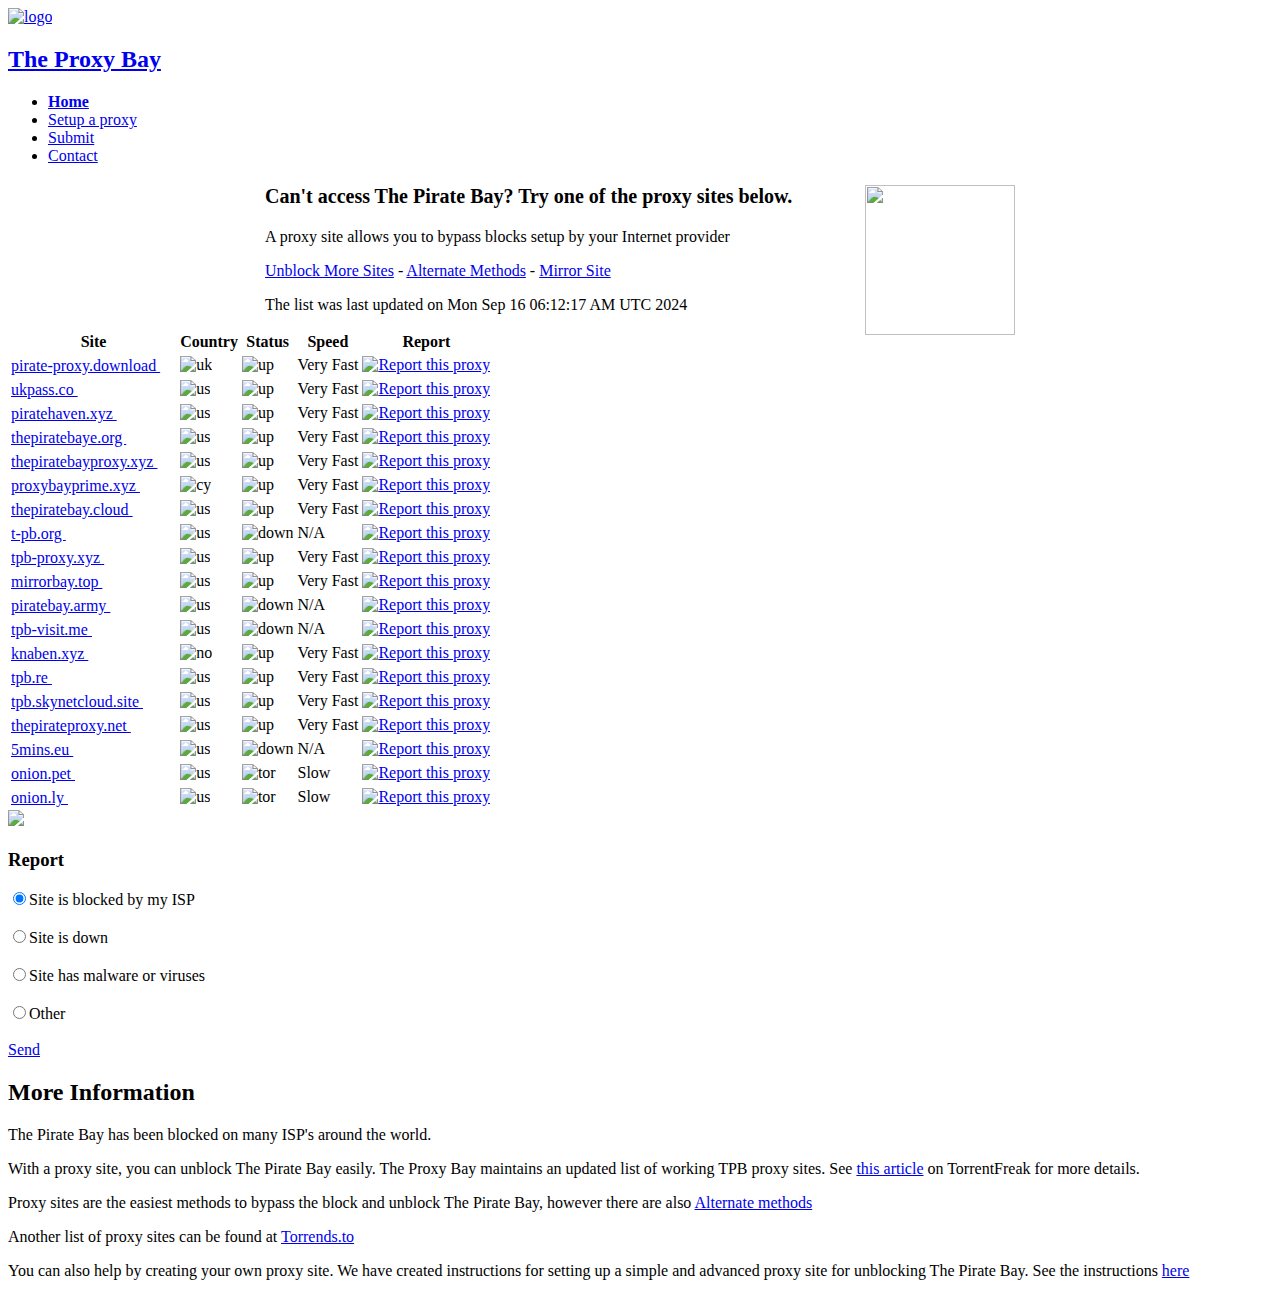
==== commit 9d212724: "Updated" ====
--- a/index.html
+++ b/index.html
@@ -71,26 +71,26 @@
           <div id="social"></div>
       </div>
       <table id="proxyList"><thead><tr><th>Site</th><th>Country</th><th>Status</th><th>Speed</th><th>Report</th></tr></thead>
-<script type='text/javascript'>document.getElementById('statusDate').innerHTML='Mon Sep 16 04:12:24 AM UTC 2024';</script>
-<tr><td class="site"><a rel="nofollow" class="t1" href="https://pirate-proxy.download">pirate-proxy.download</a></td><td class="country"><img src="assets/img/flags/uk.gif" alt="uk" title="uk"></td><td class="status"><img alt="up" src="assets/img/up.png"></td><td class="speed">0.658</td><td class="report"><a href="#" onclick="reportLink('pirate-proxy.download')" title="Report this proxy"><img src="assets/img/attention.png" alt="Report this proxy"></a></td></tr>
-<tr><td class="site"><a rel="nofollow" class="t1" href="https://tpb36.ukpass.co">ukpass.co</a></td><td class="country"><img src="assets/img/flags/us.gif" alt="us" title="us"></td><td class="status"><img alt="up" src="assets/img/up.png"></td><td class="speed">0.083903</td><td class="report"><a href="#" onclick="reportLink('ukpass.co')" title="Report this proxy"><img src="assets/img/attention.png" alt="Report this proxy"></a></td></tr>
-<tr><td class="site"><a rel="nofollow" class="t1" href="https://piratehaven.xyz">piratehaven.xyz</a></td><td class="country"><img src="assets/img/flags/us.gif" alt="us" title="us"></td><td class="status"><img alt="up" src="assets/img/up.png"></td><td class="speed">0.596200</td><td class="report"><a href="#" onclick="reportLink('piratehaven.xyz')" title="Report this proxy"><img src="assets/img/attention.png" alt="Report this proxy"></a></td></tr>
-<tr><td class="site"><a rel="nofollow" class="t1" href="https://thepiratebaye.org">thepiratebaye.org</a></td><td class="country"><img src="assets/img/flags/us.gif" alt="us" title="us"></td><td class="status"><img alt="up" src="assets/img/up.png"></td><td class="speed">0.182590</td><td class="report"><a href="#" onclick="reportLink('thepiratebaye.org')" title="Report this proxy"><img src="assets/img/attention.png" alt="Report this proxy"></a></td></tr>
-<tr><td class="site"><a rel="nofollow" class="t1" href="https://thepiratebayproxy.xyz">thepiratebayproxy.xyz</a></td><td class="country"><img src="assets/img/flags/us.gif" alt="us" title="us"></td><td class="status"><img alt="up" src="assets/img/up.png"></td><td class="speed">0.176657</td><td class="report"><a href="#" onclick="reportLink('thepiratebayproxy.xyz')" title="Report this proxy"><img src="assets/img/attention.png" alt="Report this proxy"></a></td></tr>
-<tr><td class="site"><a rel="nofollow" class="t1" href="https://proxybayprime.xyz">proxybayprime.xyz</a></td><td class="country"><img src="assets/img/flags/cy.gif" alt="cy" title="cy"></td><td class="status"><img alt="up" src="assets/img/up.png"></td><td class="speed">0.656839</td><td class="report"><a href="#" onclick="reportLink('proxybayprime.xyz')" title="Report this proxy"><img src="assets/img/attention.png" alt="Report this proxy"></a></td></tr>
-<tr><td class="site"><a rel="nofollow" class="t1" href="https://thepiratebay.cloud">thepiratebay.cloud</a></td><td class="country"><img src="assets/img/flags/us.gif" alt="us" title="us"></td><td class="status"><img alt="up" src="assets/img/up.png"></td><td class="speed">0.165549</td><td class="report"><a href="#" onclick="reportLink('thepiratebay.cloud')" title="Report this proxy"><img src="assets/img/attention.png" alt="Report this proxy"></a></td></tr>
+<script type='text/javascript'>document.getElementById('statusDate').innerHTML='Mon Sep 16 06:12:17 AM UTC 2024';</script>
+<tr><td class="site"><a rel="nofollow" class="t1" href="https://pirate-proxy.download">pirate-proxy.download</a></td><td class="country"><img src="assets/img/flags/uk.gif" alt="uk" title="uk"></td><td class="status"><img alt="up" src="assets/img/up.png"></td><td class="speed">0.529</td><td class="report"><a href="#" onclick="reportLink('pirate-proxy.download')" title="Report this proxy"><img src="assets/img/attention.png" alt="Report this proxy"></a></td></tr>
+<tr><td class="site"><a rel="nofollow" class="t1" href="https://tpb36.ukpass.co">ukpass.co</a></td><td class="country"><img src="assets/img/flags/us.gif" alt="us" title="us"></td><td class="status"><img alt="up" src="assets/img/up.png"></td><td class="speed">0.076532</td><td class="report"><a href="#" onclick="reportLink('ukpass.co')" title="Report this proxy"><img src="assets/img/attention.png" alt="Report this proxy"></a></td></tr>
+<tr><td class="site"><a rel="nofollow" class="t1" href="https://piratehaven.xyz">piratehaven.xyz</a></td><td class="country"><img src="assets/img/flags/us.gif" alt="us" title="us"></td><td class="status"><img alt="up" src="assets/img/up.png"></td><td class="speed">0.139300</td><td class="report"><a href="#" onclick="reportLink('piratehaven.xyz')" title="Report this proxy"><img src="assets/img/attention.png" alt="Report this proxy"></a></td></tr>
+<tr><td class="site"><a rel="nofollow" class="t1" href="https://thepiratebaye.org">thepiratebaye.org</a></td><td class="country"><img src="assets/img/flags/us.gif" alt="us" title="us"></td><td class="status"><img alt="up" src="assets/img/up.png"></td><td class="speed">0.187680</td><td class="report"><a href="#" onclick="reportLink('thepiratebaye.org')" title="Report this proxy"><img src="assets/img/attention.png" alt="Report this proxy"></a></td></tr>
+<tr><td class="site"><a rel="nofollow" class="t1" href="https://thepiratebayproxy.xyz">thepiratebayproxy.xyz</a></td><td class="country"><img src="assets/img/flags/us.gif" alt="us" title="us"></td><td class="status"><img alt="up" src="assets/img/up.png"></td><td class="speed">0.184676</td><td class="report"><a href="#" onclick="reportLink('thepiratebayproxy.xyz')" title="Report this proxy"><img src="assets/img/attention.png" alt="Report this proxy"></a></td></tr>
+<tr><td class="site"><a rel="nofollow" class="t1" href="https://proxybayprime.xyz">proxybayprime.xyz</a></td><td class="country"><img src="assets/img/flags/cy.gif" alt="cy" title="cy"></td><td class="status"><img alt="up" src="assets/img/up.png"></td><td class="speed">0.752532</td><td class="report"><a href="#" onclick="reportLink('proxybayprime.xyz')" title="Report this proxy"><img src="assets/img/attention.png" alt="Report this proxy"></a></td></tr>
+<tr><td class="site"><a rel="nofollow" class="t1" href="https://thepiratebay.cloud">thepiratebay.cloud</a></td><td class="country"><img src="assets/img/flags/us.gif" alt="us" title="us"></td><td class="status"><img alt="up" src="assets/img/up.png"></td><td class="speed">0.182616</td><td class="report"><a href="#" onclick="reportLink('thepiratebay.cloud')" title="Report this proxy"><img src="assets/img/attention.png" alt="Report this proxy"></a></td></tr>
 <tr><td class="site"><a rel="nofollow" class="t8" href="https://t-pb.org">t-pb.org</a></td><td class="country"><img src="assets/img/flags/us.gif" alt="us" title="us"></td><td class="status"><img alt="down" src="assets/img/down.png"></td><td class="speed">N/A</td><td class="report"><a href="#" onclick="reportLink('t-pb.org')" title="Report this proxy"><img src="assets/img/attention.png" alt="Report this proxy"></a></td></tr>
-<tr><td class="site"><a rel="nofollow" class="t1" href="https://tpb-proxy.xyz">tpb-proxy.xyz</a></td><td class="country"><img src="assets/img/flags/us.gif" alt="us" title="us"></td><td class="status"><img alt="up" src="assets/img/up.png"></td><td class="speed">0.200124</td><td class="report"><a href="#" onclick="reportLink('tpb-proxy.xyz')" title="Report this proxy"><img src="assets/img/attention.png" alt="Report this proxy"></a></td></tr>
-<tr><td class="site"><a rel="nofollow" class="t1" href="https://mirrorbay.top">mirrorbay.top</a></td><td class="country"><img src="assets/img/flags/us.gif" alt="us" title="us"></td><td class="status"><img alt="up" src="assets/img/up.png"></td><td class="speed">0.669882</td><td class="report"><a href="#" onclick="reportLink('mirrorbay.top')" title="Report this proxy"><img src="assets/img/attention.png" alt="Report this proxy"></a></td></tr>
+<tr><td class="site"><a rel="nofollow" class="t1" href="https://tpb-proxy.xyz">tpb-proxy.xyz</a></td><td class="country"><img src="assets/img/flags/us.gif" alt="us" title="us"></td><td class="status"><img alt="up" src="assets/img/up.png"></td><td class="speed">0.187536</td><td class="report"><a href="#" onclick="reportLink('tpb-proxy.xyz')" title="Report this proxy"><img src="assets/img/attention.png" alt="Report this proxy"></a></td></tr>
+<tr><td class="site"><a rel="nofollow" class="t1" href="https://mirrorbay.top">mirrorbay.top</a></td><td class="country"><img src="assets/img/flags/us.gif" alt="us" title="us"></td><td class="status"><img alt="up" src="assets/img/up.png"></td><td class="speed">0.561321</td><td class="report"><a href="#" onclick="reportLink('mirrorbay.top')" title="Report this proxy"><img src="assets/img/attention.png" alt="Report this proxy"></a></td></tr>
 <tr><td class="site"><a rel="nofollow" class="t1" href="https://piratebay.army">piratebay.army</a></td><td class="country"><img src="assets/img/flags/us.gif" alt="us" title="us"></td><td class="status"><img alt="down" src="assets/img/down.png"></td><td class="speed">N/A</td><td class="report"><a href="#" onclick="reportLink('piratebay.army')" title="Report this proxy"><img src="assets/img/attention.png" alt="Report this proxy"></a></td></tr>
 <tr><td class="site"><a rel="nofollow" class="t1" href="https://tpb-visit.me">tpb-visit.me</a></td><td class="country"><img src="assets/img/flags/us.gif" alt="us" title="us"></td><td class="status"><img alt="down" src="assets/img/down.png"></td><td class="speed">N/A</td><td class="report"><a href="#" onclick="reportLink('tpb-visit.me')" title="Report this proxy"><img src="assets/img/attention.png" alt="Report this proxy"></a></td></tr>
-<tr><td class="site"><a rel="nofollow" class="t4" href="https://knaben.xyz/thepiratebay">knaben.xyz</a></td><td class="country"><img src="assets/img/flags/no.gif" alt="no" title="no"></td><td class="status"><img alt="up" src="assets/img/up.png"></td><td class="speed">0.267828</td><td class="report"><a href="#" onclick="reportLink('knaben.xyz')" title="Report this proxy"><img src="assets/img/attention.png" alt="Report this proxy"></a></td></tr>
-<tr><td class="site"><a rel="nofollow" class="t1" href="https://tpb.re">tpb.re</a></td><td class="country"><img src="assets/img/flags/us.gif" alt="us" title="us"></td><td class="status"><img alt="up" src="assets/img/up.png"></td><td class="speed">0.305458</td><td class="report"><a href="#" onclick="reportLink('tpb.re')" title="Report this proxy"><img src="assets/img/attention.png" alt="Report this proxy"></a></td></tr>
-<tr><td class="site"><a rel="nofollow" class="t1" href="https://tpb.skynetcloud.site">tpb.skynetcloud.site</a></td><td class="country"><img src="assets/img/flags/us.gif" alt="us" title="us"></td><td class="status"><img alt="up" src="assets/img/up.png"></td><td class="speed">0.374681</td><td class="report"><a href="#" onclick="reportLink('tpb.skynetcloud.site')" title="Report this proxy"><img src="assets/img/attention.png" alt="Report this proxy"></a></td></tr>
-<tr><td class="site"><a rel="nofollow" class="t1" href="https://thepirateproxy.net">thepirateproxy.net</a></td><td class="country"><img src="assets/img/flags/us.gif" alt="us" title="us"></td><td class="status"><img alt="up" src="assets/img/up.png"></td><td class="speed">0.304590</td><td class="report"><a href="#" onclick="reportLink('thepirateproxy.net')" title="Report this proxy"><img src="assets/img/attention.png" alt="Report this proxy"></a></td></tr>
+<tr><td class="site"><a rel="nofollow" class="t4" href="https://knaben.xyz/thepiratebay">knaben.xyz</a></td><td class="country"><img src="assets/img/flags/no.gif" alt="no" title="no"></td><td class="status"><img alt="up" src="assets/img/up.png"></td><td class="speed">0.263514</td><td class="report"><a href="#" onclick="reportLink('knaben.xyz')" title="Report this proxy"><img src="assets/img/attention.png" alt="Report this proxy"></a></td></tr>
+<tr><td class="site"><a rel="nofollow" class="t1" href="https://tpb.re">tpb.re</a></td><td class="country"><img src="assets/img/flags/us.gif" alt="us" title="us"></td><td class="status"><img alt="up" src="assets/img/up.png"></td><td class="speed">0.413839</td><td class="report"><a href="#" onclick="reportLink('tpb.re')" title="Report this proxy"><img src="assets/img/attention.png" alt="Report this proxy"></a></td></tr>
+<tr><td class="site"><a rel="nofollow" class="t1" href="https://tpb.skynetcloud.site">tpb.skynetcloud.site</a></td><td class="country"><img src="assets/img/flags/us.gif" alt="us" title="us"></td><td class="status"><img alt="up" src="assets/img/up.png"></td><td class="speed">0.324186</td><td class="report"><a href="#" onclick="reportLink('tpb.skynetcloud.site')" title="Report this proxy"><img src="assets/img/attention.png" alt="Report this proxy"></a></td></tr>
+<tr><td class="site"><a rel="nofollow" class="t1" href="https://thepirateproxy.net">thepirateproxy.net</a></td><td class="country"><img src="assets/img/flags/us.gif" alt="us" title="us"></td><td class="status"><img alt="up" src="assets/img/up.png"></td><td class="speed">0.305233</td><td class="report"><a href="#" onclick="reportLink('thepirateproxy.net')" title="Report this proxy"><img src="assets/img/attention.png" alt="Report this proxy"></a></td></tr>
 <tr><td class="site"><a rel="nofollow" class="t1" href="https://5mins.eu">5mins.eu</a></td><td class="country"><img src="assets/img/flags/us.gif" alt="us" title="us"></td><td class="status"><img alt="down" src="assets/img/down.png"></td><td class="speed">N/A</td><td class="report"><a href="#" onclick="reportLink('')" title="Report this proxy"><img src="assets/img/attention.png" alt="Report this proxy"></a></td></tr>
-<tr><td class="site"><a rel="nofollow" class="t1" href="https://piratebayo3klnzokct3wt5yyxb2vpebbuyjl7m623iaxmqhsd52coid.onion.pet">onion.pet</a></td><td class="country"><img src="assets/img/flags/us.gif" alt="us" title="us"></td><td class="status"><img alt="tor" src="assets/img/tor.png"></td><td class="speed">5.001444</td><td class="report"><a href="#" onclick="reportLink('onion.pet')" title="Report this proxy"><img src="assets/img/attention.png" alt="Report this proxy"></a></td></tr>
-<tr><td class="site"><a rel="nofollow" class="t1" href="https://piratebayo3klnzokct3wt5yyxb2vpebbuyjl7m623iaxmqhsd52coid.onion.ly">onion.ly</a></td><td class="country"><img src="assets/img/flags/us.gif" alt="us" title="us"></td><td class="status"><img alt="tor" src="assets/img/tor.png"></td><td class="speed">5.001752</td><td class="report"><a href="#" onclick="reportLink('onion.ly')" title="Report this proxy"><img src="assets/img/attention.png" alt="Report this proxy"></a></td></tr>
+<tr><td class="site"><a rel="nofollow" class="t1" href="https://piratebayo3klnzokct3wt5yyxb2vpebbuyjl7m623iaxmqhsd52coid.onion.pet">onion.pet</a></td><td class="country"><img src="assets/img/flags/us.gif" alt="us" title="us"></td><td class="status"><img alt="tor" src="assets/img/tor.png"></td><td class="speed">5.001700</td><td class="report"><a href="#" onclick="reportLink('onion.pet')" title="Report this proxy"><img src="assets/img/attention.png" alt="Report this proxy"></a></td></tr>
+<tr><td class="site"><a rel="nofollow" class="t1" href="https://piratebayo3klnzokct3wt5yyxb2vpebbuyjl7m623iaxmqhsd52coid.onion.ly">onion.ly</a></td><td class="country"><img src="assets/img/flags/us.gif" alt="us" title="us"></td><td class="status"><img alt="tor" src="assets/img/tor.png"></td><td class="speed">5.001772</td><td class="report"><a href="#" onclick="reportLink('onion.ly')" title="Report this proxy"><img src="assets/img/attention.png" alt="Report this proxy"></a></td></tr>
 </table>
     </div>
     <div id="reportContainer" class="formContainer">
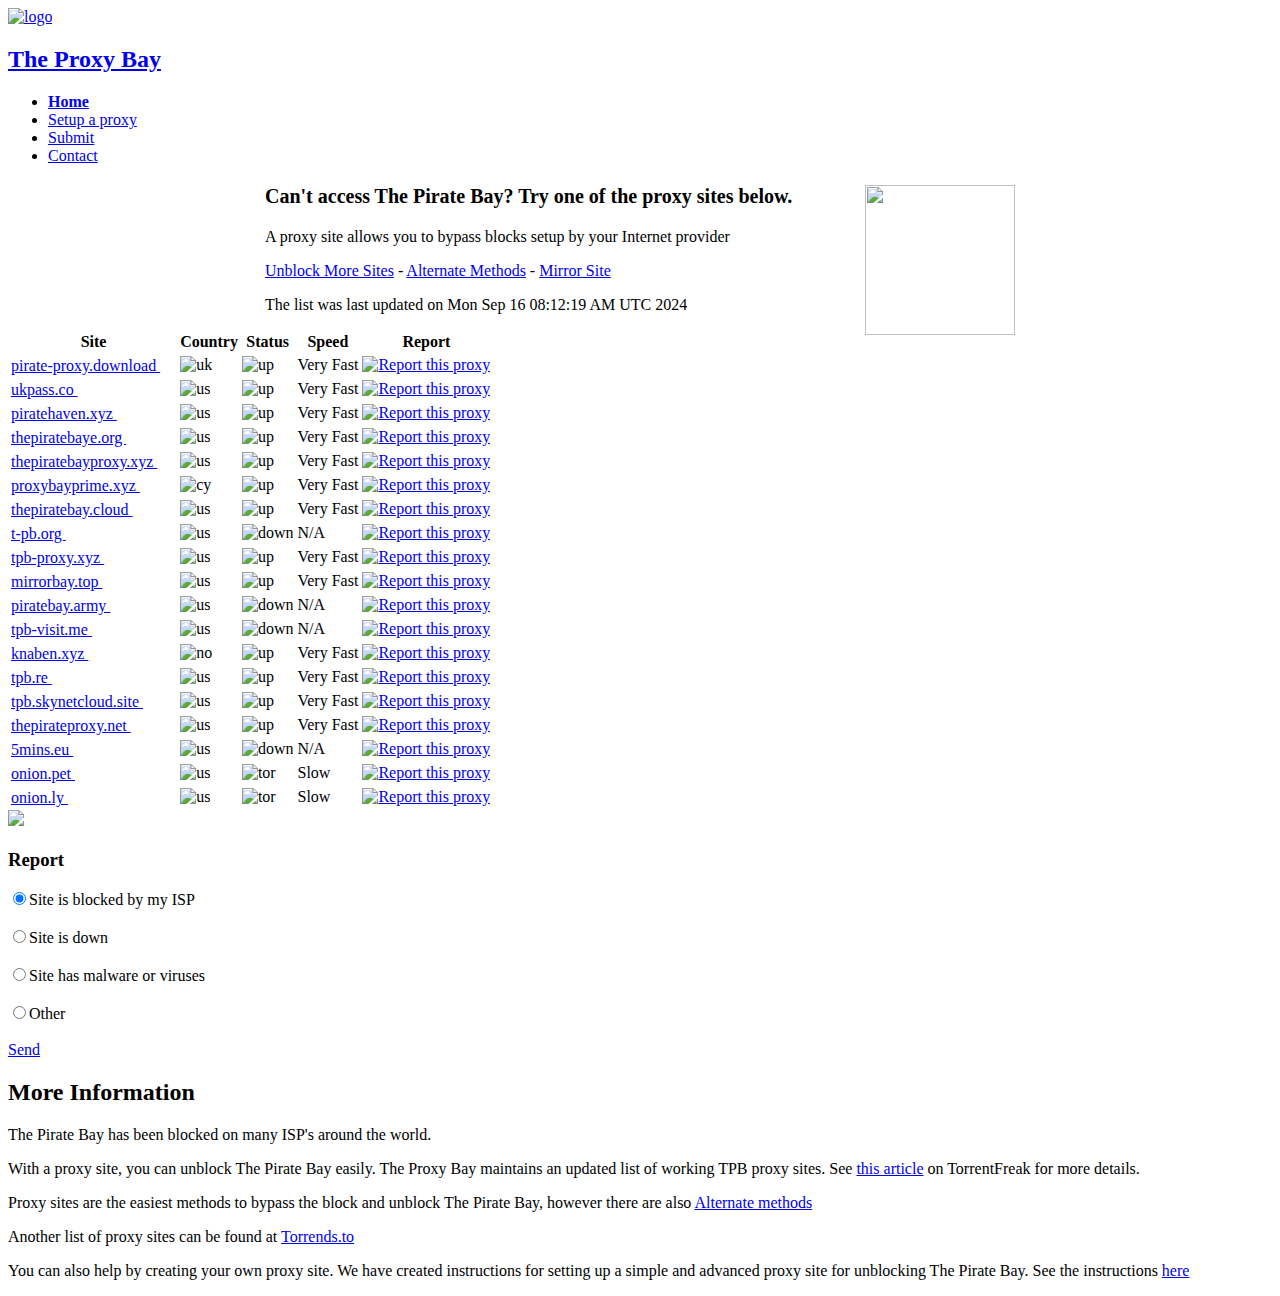
==== commit d208dee9: "Updated" ====
--- a/index.html
+++ b/index.html
@@ -71,26 +71,26 @@
           <div id="social"></div>
       </div>
       <table id="proxyList"><thead><tr><th>Site</th><th>Country</th><th>Status</th><th>Speed</th><th>Report</th></tr></thead>
-<script type='text/javascript'>document.getElementById('statusDate').innerHTML='Mon Sep 16 06:12:17 AM UTC 2024';</script>
-<tr><td class="site"><a rel="nofollow" class="t1" href="https://pirate-proxy.download">pirate-proxy.download</a></td><td class="country"><img src="assets/img/flags/uk.gif" alt="uk" title="uk"></td><td class="status"><img alt="up" src="assets/img/up.png"></td><td class="speed">0.529</td><td class="report"><a href="#" onclick="reportLink('pirate-proxy.download')" title="Report this proxy"><img src="assets/img/attention.png" alt="Report this proxy"></a></td></tr>
-<tr><td class="site"><a rel="nofollow" class="t1" href="https://tpb36.ukpass.co">ukpass.co</a></td><td class="country"><img src="assets/img/flags/us.gif" alt="us" title="us"></td><td class="status"><img alt="up" src="assets/img/up.png"></td><td class="speed">0.076532</td><td class="report"><a href="#" onclick="reportLink('ukpass.co')" title="Report this proxy"><img src="assets/img/attention.png" alt="Report this proxy"></a></td></tr>
-<tr><td class="site"><a rel="nofollow" class="t1" href="https://piratehaven.xyz">piratehaven.xyz</a></td><td class="country"><img src="assets/img/flags/us.gif" alt="us" title="us"></td><td class="status"><img alt="up" src="assets/img/up.png"></td><td class="speed">0.139300</td><td class="report"><a href="#" onclick="reportLink('piratehaven.xyz')" title="Report this proxy"><img src="assets/img/attention.png" alt="Report this proxy"></a></td></tr>
-<tr><td class="site"><a rel="nofollow" class="t1" href="https://thepiratebaye.org">thepiratebaye.org</a></td><td class="country"><img src="assets/img/flags/us.gif" alt="us" title="us"></td><td class="status"><img alt="up" src="assets/img/up.png"></td><td class="speed">0.187680</td><td class="report"><a href="#" onclick="reportLink('thepiratebaye.org')" title="Report this proxy"><img src="assets/img/attention.png" alt="Report this proxy"></a></td></tr>
-<tr><td class="site"><a rel="nofollow" class="t1" href="https://thepiratebayproxy.xyz">thepiratebayproxy.xyz</a></td><td class="country"><img src="assets/img/flags/us.gif" alt="us" title="us"></td><td class="status"><img alt="up" src="assets/img/up.png"></td><td class="speed">0.184676</td><td class="report"><a href="#" onclick="reportLink('thepiratebayproxy.xyz')" title="Report this proxy"><img src="assets/img/attention.png" alt="Report this proxy"></a></td></tr>
-<tr><td class="site"><a rel="nofollow" class="t1" href="https://proxybayprime.xyz">proxybayprime.xyz</a></td><td class="country"><img src="assets/img/flags/cy.gif" alt="cy" title="cy"></td><td class="status"><img alt="up" src="assets/img/up.png"></td><td class="speed">0.752532</td><td class="report"><a href="#" onclick="reportLink('proxybayprime.xyz')" title="Report this proxy"><img src="assets/img/attention.png" alt="Report this proxy"></a></td></tr>
-<tr><td class="site"><a rel="nofollow" class="t1" href="https://thepiratebay.cloud">thepiratebay.cloud</a></td><td class="country"><img src="assets/img/flags/us.gif" alt="us" title="us"></td><td class="status"><img alt="up" src="assets/img/up.png"></td><td class="speed">0.182616</td><td class="report"><a href="#" onclick="reportLink('thepiratebay.cloud')" title="Report this proxy"><img src="assets/img/attention.png" alt="Report this proxy"></a></td></tr>
+<script type='text/javascript'>document.getElementById('statusDate').innerHTML='Mon Sep 16 08:12:19 AM UTC 2024';</script>
+<tr><td class="site"><a rel="nofollow" class="t1" href="https://pirate-proxy.download">pirate-proxy.download</a></td><td class="country"><img src="assets/img/flags/uk.gif" alt="uk" title="uk"></td><td class="status"><img alt="up" src="assets/img/up.png"></td><td class="speed">1.195</td><td class="report"><a href="#" onclick="reportLink('pirate-proxy.download')" title="Report this proxy"><img src="assets/img/attention.png" alt="Report this proxy"></a></td></tr>
+<tr><td class="site"><a rel="nofollow" class="t1" href="https://tpb36.ukpass.co">ukpass.co</a></td><td class="country"><img src="assets/img/flags/us.gif" alt="us" title="us"></td><td class="status"><img alt="up" src="assets/img/up.png"></td><td class="speed">0.090689</td><td class="report"><a href="#" onclick="reportLink('ukpass.co')" title="Report this proxy"><img src="assets/img/attention.png" alt="Report this proxy"></a></td></tr>
+<tr><td class="site"><a rel="nofollow" class="t1" href="https://piratehaven.xyz">piratehaven.xyz</a></td><td class="country"><img src="assets/img/flags/us.gif" alt="us" title="us"></td><td class="status"><img alt="up" src="assets/img/up.png"></td><td class="speed">0.946499</td><td class="report"><a href="#" onclick="reportLink('piratehaven.xyz')" title="Report this proxy"><img src="assets/img/attention.png" alt="Report this proxy"></a></td></tr>
+<tr><td class="site"><a rel="nofollow" class="t1" href="https://thepiratebaye.org">thepiratebaye.org</a></td><td class="country"><img src="assets/img/flags/us.gif" alt="us" title="us"></td><td class="status"><img alt="up" src="assets/img/up.png"></td><td class="speed">0.332239</td><td class="report"><a href="#" onclick="reportLink('thepiratebaye.org')" title="Report this proxy"><img src="assets/img/attention.png" alt="Report this proxy"></a></td></tr>
+<tr><td class="site"><a rel="nofollow" class="t1" href="https://thepiratebayproxy.xyz">thepiratebayproxy.xyz</a></td><td class="country"><img src="assets/img/flags/us.gif" alt="us" title="us"></td><td class="status"><img alt="up" src="assets/img/up.png"></td><td class="speed">0.436735</td><td class="report"><a href="#" onclick="reportLink('thepiratebayproxy.xyz')" title="Report this proxy"><img src="assets/img/attention.png" alt="Report this proxy"></a></td></tr>
+<tr><td class="site"><a rel="nofollow" class="t1" href="https://proxybayprime.xyz">proxybayprime.xyz</a></td><td class="country"><img src="assets/img/flags/cy.gif" alt="cy" title="cy"></td><td class="status"><img alt="up" src="assets/img/up.png"></td><td class="speed">0.648950</td><td class="report"><a href="#" onclick="reportLink('proxybayprime.xyz')" title="Report this proxy"><img src="assets/img/attention.png" alt="Report this proxy"></a></td></tr>
+<tr><td class="site"><a rel="nofollow" class="t1" href="https://thepiratebay.cloud">thepiratebay.cloud</a></td><td class="country"><img src="assets/img/flags/us.gif" alt="us" title="us"></td><td class="status"><img alt="up" src="assets/img/up.png"></td><td class="speed">0.167516</td><td class="report"><a href="#" onclick="reportLink('thepiratebay.cloud')" title="Report this proxy"><img src="assets/img/attention.png" alt="Report this proxy"></a></td></tr>
 <tr><td class="site"><a rel="nofollow" class="t8" href="https://t-pb.org">t-pb.org</a></td><td class="country"><img src="assets/img/flags/us.gif" alt="us" title="us"></td><td class="status"><img alt="down" src="assets/img/down.png"></td><td class="speed">N/A</td><td class="report"><a href="#" onclick="reportLink('t-pb.org')" title="Report this proxy"><img src="assets/img/attention.png" alt="Report this proxy"></a></td></tr>
-<tr><td class="site"><a rel="nofollow" class="t1" href="https://tpb-proxy.xyz">tpb-proxy.xyz</a></td><td class="country"><img src="assets/img/flags/us.gif" alt="us" title="us"></td><td class="status"><img alt="up" src="assets/img/up.png"></td><td class="speed">0.187536</td><td class="report"><a href="#" onclick="reportLink('tpb-proxy.xyz')" title="Report this proxy"><img src="assets/img/attention.png" alt="Report this proxy"></a></td></tr>
-<tr><td class="site"><a rel="nofollow" class="t1" href="https://mirrorbay.top">mirrorbay.top</a></td><td class="country"><img src="assets/img/flags/us.gif" alt="us" title="us"></td><td class="status"><img alt="up" src="assets/img/up.png"></td><td class="speed">0.561321</td><td class="report"><a href="#" onclick="reportLink('mirrorbay.top')" title="Report this proxy"><img src="assets/img/attention.png" alt="Report this proxy"></a></td></tr>
+<tr><td class="site"><a rel="nofollow" class="t1" href="https://tpb-proxy.xyz">tpb-proxy.xyz</a></td><td class="country"><img src="assets/img/flags/us.gif" alt="us" title="us"></td><td class="status"><img alt="up" src="assets/img/up.png"></td><td class="speed">0.193897</td><td class="report"><a href="#" onclick="reportLink('tpb-proxy.xyz')" title="Report this proxy"><img src="assets/img/attention.png" alt="Report this proxy"></a></td></tr>
+<tr><td class="site"><a rel="nofollow" class="t1" href="https://mirrorbay.top">mirrorbay.top</a></td><td class="country"><img src="assets/img/flags/us.gif" alt="us" title="us"></td><td class="status"><img alt="up" src="assets/img/up.png"></td><td class="speed">0.565772</td><td class="report"><a href="#" onclick="reportLink('mirrorbay.top')" title="Report this proxy"><img src="assets/img/attention.png" alt="Report this proxy"></a></td></tr>
 <tr><td class="site"><a rel="nofollow" class="t1" href="https://piratebay.army">piratebay.army</a></td><td class="country"><img src="assets/img/flags/us.gif" alt="us" title="us"></td><td class="status"><img alt="down" src="assets/img/down.png"></td><td class="speed">N/A</td><td class="report"><a href="#" onclick="reportLink('piratebay.army')" title="Report this proxy"><img src="assets/img/attention.png" alt="Report this proxy"></a></td></tr>
 <tr><td class="site"><a rel="nofollow" class="t1" href="https://tpb-visit.me">tpb-visit.me</a></td><td class="country"><img src="assets/img/flags/us.gif" alt="us" title="us"></td><td class="status"><img alt="down" src="assets/img/down.png"></td><td class="speed">N/A</td><td class="report"><a href="#" onclick="reportLink('tpb-visit.me')" title="Report this proxy"><img src="assets/img/attention.png" alt="Report this proxy"></a></td></tr>
-<tr><td class="site"><a rel="nofollow" class="t4" href="https://knaben.xyz/thepiratebay">knaben.xyz</a></td><td class="country"><img src="assets/img/flags/no.gif" alt="no" title="no"></td><td class="status"><img alt="up" src="assets/img/up.png"></td><td class="speed">0.263514</td><td class="report"><a href="#" onclick="reportLink('knaben.xyz')" title="Report this proxy"><img src="assets/img/attention.png" alt="Report this proxy"></a></td></tr>
-<tr><td class="site"><a rel="nofollow" class="t1" href="https://tpb.re">tpb.re</a></td><td class="country"><img src="assets/img/flags/us.gif" alt="us" title="us"></td><td class="status"><img alt="up" src="assets/img/up.png"></td><td class="speed">0.413839</td><td class="report"><a href="#" onclick="reportLink('tpb.re')" title="Report this proxy"><img src="assets/img/attention.png" alt="Report this proxy"></a></td></tr>
-<tr><td class="site"><a rel="nofollow" class="t1" href="https://tpb.skynetcloud.site">tpb.skynetcloud.site</a></td><td class="country"><img src="assets/img/flags/us.gif" alt="us" title="us"></td><td class="status"><img alt="up" src="assets/img/up.png"></td><td class="speed">0.324186</td><td class="report"><a href="#" onclick="reportLink('tpb.skynetcloud.site')" title="Report this proxy"><img src="assets/img/attention.png" alt="Report this proxy"></a></td></tr>
-<tr><td class="site"><a rel="nofollow" class="t1" href="https://thepirateproxy.net">thepirateproxy.net</a></td><td class="country"><img src="assets/img/flags/us.gif" alt="us" title="us"></td><td class="status"><img alt="up" src="assets/img/up.png"></td><td class="speed">0.305233</td><td class="report"><a href="#" onclick="reportLink('thepirateproxy.net')" title="Report this proxy"><img src="assets/img/attention.png" alt="Report this proxy"></a></td></tr>
+<tr><td class="site"><a rel="nofollow" class="t4" href="https://knaben.xyz/thepiratebay">knaben.xyz</a></td><td class="country"><img src="assets/img/flags/no.gif" alt="no" title="no"></td><td class="status"><img alt="up" src="assets/img/up.png"></td><td class="speed">0.268916</td><td class="report"><a href="#" onclick="reportLink('knaben.xyz')" title="Report this proxy"><img src="assets/img/attention.png" alt="Report this proxy"></a></td></tr>
+<tr><td class="site"><a rel="nofollow" class="t1" href="https://tpb.re">tpb.re</a></td><td class="country"><img src="assets/img/flags/us.gif" alt="us" title="us"></td><td class="status"><img alt="up" src="assets/img/up.png"></td><td class="speed">0.332007</td><td class="report"><a href="#" onclick="reportLink('tpb.re')" title="Report this proxy"><img src="assets/img/attention.png" alt="Report this proxy"></a></td></tr>
+<tr><td class="site"><a rel="nofollow" class="t1" href="https://tpb.skynetcloud.site">tpb.skynetcloud.site</a></td><td class="country"><img src="assets/img/flags/us.gif" alt="us" title="us"></td><td class="status"><img alt="up" src="assets/img/up.png"></td><td class="speed">0.321629</td><td class="report"><a href="#" onclick="reportLink('tpb.skynetcloud.site')" title="Report this proxy"><img src="assets/img/attention.png" alt="Report this proxy"></a></td></tr>
+<tr><td class="site"><a rel="nofollow" class="t1" href="https://thepirateproxy.net">thepirateproxy.net</a></td><td class="country"><img src="assets/img/flags/us.gif" alt="us" title="us"></td><td class="status"><img alt="up" src="assets/img/up.png"></td><td class="speed">0.701269</td><td class="report"><a href="#" onclick="reportLink('thepirateproxy.net')" title="Report this proxy"><img src="assets/img/attention.png" alt="Report this proxy"></a></td></tr>
 <tr><td class="site"><a rel="nofollow" class="t1" href="https://5mins.eu">5mins.eu</a></td><td class="country"><img src="assets/img/flags/us.gif" alt="us" title="us"></td><td class="status"><img alt="down" src="assets/img/down.png"></td><td class="speed">N/A</td><td class="report"><a href="#" onclick="reportLink('')" title="Report this proxy"><img src="assets/img/attention.png" alt="Report this proxy"></a></td></tr>
-<tr><td class="site"><a rel="nofollow" class="t1" href="https://piratebayo3klnzokct3wt5yyxb2vpebbuyjl7m623iaxmqhsd52coid.onion.pet">onion.pet</a></td><td class="country"><img src="assets/img/flags/us.gif" alt="us" title="us"></td><td class="status"><img alt="tor" src="assets/img/tor.png"></td><td class="speed">5.001700</td><td class="report"><a href="#" onclick="reportLink('onion.pet')" title="Report this proxy"><img src="assets/img/attention.png" alt="Report this proxy"></a></td></tr>
-<tr><td class="site"><a rel="nofollow" class="t1" href="https://piratebayo3klnzokct3wt5yyxb2vpebbuyjl7m623iaxmqhsd52coid.onion.ly">onion.ly</a></td><td class="country"><img src="assets/img/flags/us.gif" alt="us" title="us"></td><td class="status"><img alt="tor" src="assets/img/tor.png"></td><td class="speed">5.001772</td><td class="report"><a href="#" onclick="reportLink('onion.ly')" title="Report this proxy"><img src="assets/img/attention.png" alt="Report this proxy"></a></td></tr>
+<tr><td class="site"><a rel="nofollow" class="t1" href="https://piratebayo3klnzokct3wt5yyxb2vpebbuyjl7m623iaxmqhsd52coid.onion.pet">onion.pet</a></td><td class="country"><img src="assets/img/flags/us.gif" alt="us" title="us"></td><td class="status"><img alt="tor" src="assets/img/tor.png"></td><td class="speed">5.001699</td><td class="report"><a href="#" onclick="reportLink('onion.pet')" title="Report this proxy"><img src="assets/img/attention.png" alt="Report this proxy"></a></td></tr>
+<tr><td class="site"><a rel="nofollow" class="t1" href="https://piratebayo3klnzokct3wt5yyxb2vpebbuyjl7m623iaxmqhsd52coid.onion.ly">onion.ly</a></td><td class="country"><img src="assets/img/flags/us.gif" alt="us" title="us"></td><td class="status"><img alt="tor" src="assets/img/tor.png"></td><td class="speed">5.001845</td><td class="report"><a href="#" onclick="reportLink('onion.ly')" title="Report this proxy"><img src="assets/img/attention.png" alt="Report this proxy"></a></td></tr>
 </table>
     </div>
     <div id="reportContainer" class="formContainer">
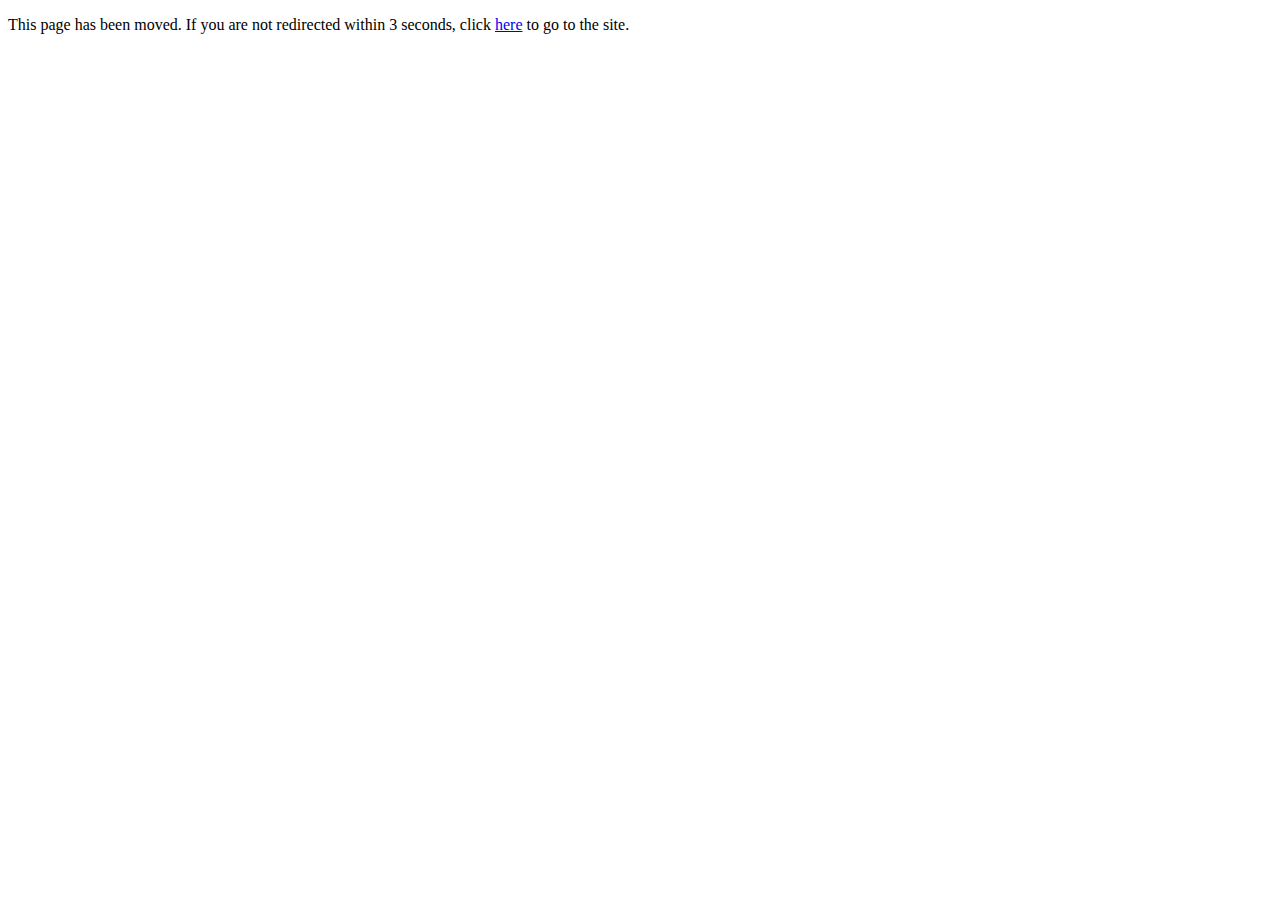
==== commit 1d61ae54: "Updated" ====
--- a/index.html
+++ b/index.html
@@ -1,127 +1 @@
-<!doctype html>
-<html lang="en">
-<head>
-  <title>The Proxy Bay - Unblock The Pirate Bay</title>
-  <meta charset="utf-8">
-  <meta name="description" content="Unable to access The Pirate Bay? Use a proxy site to bypass your ISP block">
-  <meta name="keywords" content="pirate, bay, proxy, list, thepiratebay, piratebay, piratebay proxy, piraten, geblokkeerd, pirate bay proxy, thepiratebay.org, proxybay.unblockit.download, piratebay, blocked, unblocked">
-  <meta name="viewport" content="width=device-width, initial-scale=1.0">
-  <meta property="og:type" content="website">
-  <meta property="og:image" content="assets/img/logo.png">
-  <meta property="og:site_name" content="https://proxybay.unblockit.download">
-  <meta name="twitter:card" content="summary_large_image">
-  <meta name="twitter:site" content="@ThePirateProxy">
-  <meta name="twitter:creator" content="@ThePirateProxy">
-  <meta name="twitter:title" content="Unblock The Pirate bay - https://proxybay.unblockit.download">
-  <meta name="twitter:description" content="Unable to access The Pirate Bay? Use a proxy site to bypass your ISP block">
-  <meta name="twitter:image:src" content="assets/img/logo.png">
-  <meta name="application-name" content="The Proxy Bay">
-  <meta name="msapplication-TileColor" content="#FFFFFF">
-  <meta name="msapplication-TileImage" content="assets/img/mstile-144x144.png">
-  <meta name="msapplication-square70x70logo" content="assets/img/mstile-70x70.png">
-  <meta name="msapplication-square150x150logo" content="assets/img/mstile-150x150.png">
-  <meta name="msapplication-wide310x150logo" content="assets/img/mstile-310x150.png">
-  <meta name="msapplication-square310x310logo" content="assets/img/mstile-310x310.png">
-  <script async src="https://www.googletagmanager.com/gtag/js?id=UA-105821461-3"></script>
-  <script>
-    window.dataLayer = window.dataLayer || [];
-    function gtag(){dataLayer.push(arguments);}
-    gtag('js', new Date());
-    gtag('config', 'UA-105821461-3');
-  </script>
-  <script type="text/javascript" src="assets/js/functions.js?29072020"></script>
-  <link rel="stylesheet" href="assets/css/style.css?01032018">
-  <link rel="image_src" href="assets/img/logo.png">
-  <link rel="shortcut icon" type="image/x-icon" href="favicon.ico">
-  <link rel="apple-touch-icon-precomposed" sizes="57x57" href="assets/img/apple-touch-icon-57x57.png">
-  <link rel="apple-touch-icon-precomposed" sizes="114x114" href="assets/img/apple-touch-icon-114x114.png">
-  <link rel="apple-touch-icon-precomposed" sizes="72x72" href="assets/img/apple-touch-icon-72x72.png">
-  <link rel="apple-touch-icon-precomposed" sizes="144x144" href="assets/img/apple-touch-icon-144x144.png">
-  <link rel="apple-touch-icon-precomposed" sizes="60x60" href="assets/img/apple-touch-icon-60x60.png">
-  <link rel="apple-touch-icon-precomposed" sizes="120x120" href="assets/img/apple-touch-icon-120x120.png">
-  <link rel="apple-touch-icon-precomposed" sizes="76x76" href="assets/img/apple-touch-icon-76x76.png">
-  <link rel="apple-touch-icon-precomposed" sizes="152x152" href="assets/img/apple-touch-icon-152x152.png">
-  <link rel="icon" type="image/png" href="assets/img/favicon-196x196.png" sizes="196x196">
-  <link rel="icon" type="image/png" href="assets/img/favicon-96x96.png" sizes="96x96">
-  <link rel="icon" type="image/png" href="assets/img/favicon-32x32.png" sizes="32x32">
-  <link rel="icon" type="image/png" href="assets/img/favicon-16x16.png" sizes="16x16">
-  <link rel="icon" type="image/png" href="assets/img/favicon-128.png" sizes="128x128">
-</head>
-<body>
-  <div id="container">
-    <div id="navBar">
-      <a href="/" title="The Proxy Bay" alt="logo">
-        <img src="assets/img/header-logo.png" height="50" width="50" id="logo" alt="logo" />
-        <h2>The Proxy Bay</h2>
-      </a>
-      <ul id="navLinks">
-          <li><strong><a href="/">Home</a></strong></li>
-          <li><a href="setup.html">Setup a proxy</a></li>
-          <li><a href="submit.html">Submit</a></li>
-          <li><a href="contact.html">Contact</a></li>
-      </ul>
-    </div>
-    <div id="content">
-      <div id="header" style="width:750px;margin: 0 auto;">
-        <div style="float:right"><img width="150px" height="150px" src="assets/img/tpb.jpg"></div>
-          <h3 style="text-align:left;font-size:20px">Can't access The Pirate Bay? Try one of the proxy sites below.</h3>
-          <p style="text-align:left">A proxy site allows you to bypass blocks setup by your Internet provider</p>
-          <p style="text-align:left" id="headerLinks"><a href="https://unblockit.download" title="Unblocked">Unblock More Sites</a> - <a href="/alternate-methods.html" title="More methods to access The Pirate Bay">Alternate Methods</a> - <a href="https://proxybay.pages.dev" title="Mirror">Mirror Site</a></p>
-          <p style="text-align:left;font-weight:200" id="dateText">The list was last updated on <span id="statusDate">Wed Feb 21 23:01:46 UTC 2018</span></p>
-          <div id="social"></div>
-      </div>
-      <table id="proxyList"><thead><tr><th>Site</th><th>Country</th><th>Status</th><th>Speed</th><th>Report</th></tr></thead>
-<script type='text/javascript'>document.getElementById('statusDate').innerHTML='Mon Sep 16 08:12:19 AM UTC 2024';</script>
-<tr><td class="site"><a rel="nofollow" class="t1" href="https://pirate-proxy.download">pirate-proxy.download</a></td><td class="country"><img src="assets/img/flags/uk.gif" alt="uk" title="uk"></td><td class="status"><img alt="up" src="assets/img/up.png"></td><td class="speed">1.195</td><td class="report"><a href="#" onclick="reportLink('pirate-proxy.download')" title="Report this proxy"><img src="assets/img/attention.png" alt="Report this proxy"></a></td></tr>
-<tr><td class="site"><a rel="nofollow" class="t1" href="https://tpb36.ukpass.co">ukpass.co</a></td><td class="country"><img src="assets/img/flags/us.gif" alt="us" title="us"></td><td class="status"><img alt="up" src="assets/img/up.png"></td><td class="speed">0.090689</td><td class="report"><a href="#" onclick="reportLink('ukpass.co')" title="Report this proxy"><img src="assets/img/attention.png" alt="Report this proxy"></a></td></tr>
-<tr><td class="site"><a rel="nofollow" class="t1" href="https://piratehaven.xyz">piratehaven.xyz</a></td><td class="country"><img src="assets/img/flags/us.gif" alt="us" title="us"></td><td class="status"><img alt="up" src="assets/img/up.png"></td><td class="speed">0.946499</td><td class="report"><a href="#" onclick="reportLink('piratehaven.xyz')" title="Report this proxy"><img src="assets/img/attention.png" alt="Report this proxy"></a></td></tr>
-<tr><td class="site"><a rel="nofollow" class="t1" href="https://thepiratebaye.org">thepiratebaye.org</a></td><td class="country"><img src="assets/img/flags/us.gif" alt="us" title="us"></td><td class="status"><img alt="up" src="assets/img/up.png"></td><td class="speed">0.332239</td><td class="report"><a href="#" onclick="reportLink('thepiratebaye.org')" title="Report this proxy"><img src="assets/img/attention.png" alt="Report this proxy"></a></td></tr>
-<tr><td class="site"><a rel="nofollow" class="t1" href="https://thepiratebayproxy.xyz">thepiratebayproxy.xyz</a></td><td class="country"><img src="assets/img/flags/us.gif" alt="us" title="us"></td><td class="status"><img alt="up" src="assets/img/up.png"></td><td class="speed">0.436735</td><td class="report"><a href="#" onclick="reportLink('thepiratebayproxy.xyz')" title="Report this proxy"><img src="assets/img/attention.png" alt="Report this proxy"></a></td></tr>
-<tr><td class="site"><a rel="nofollow" class="t1" href="https://proxybayprime.xyz">proxybayprime.xyz</a></td><td class="country"><img src="assets/img/flags/cy.gif" alt="cy" title="cy"></td><td class="status"><img alt="up" src="assets/img/up.png"></td><td class="speed">0.648950</td><td class="report"><a href="#" onclick="reportLink('proxybayprime.xyz')" title="Report this proxy"><img src="assets/img/attention.png" alt="Report this proxy"></a></td></tr>
-<tr><td class="site"><a rel="nofollow" class="t1" href="https://thepiratebay.cloud">thepiratebay.cloud</a></td><td class="country"><img src="assets/img/flags/us.gif" alt="us" title="us"></td><td class="status"><img alt="up" src="assets/img/up.png"></td><td class="speed">0.167516</td><td class="report"><a href="#" onclick="reportLink('thepiratebay.cloud')" title="Report this proxy"><img src="assets/img/attention.png" alt="Report this proxy"></a></td></tr>
-<tr><td class="site"><a rel="nofollow" class="t8" href="https://t-pb.org">t-pb.org</a></td><td class="country"><img src="assets/img/flags/us.gif" alt="us" title="us"></td><td class="status"><img alt="down" src="assets/img/down.png"></td><td class="speed">N/A</td><td class="report"><a href="#" onclick="reportLink('t-pb.org')" title="Report this proxy"><img src="assets/img/attention.png" alt="Report this proxy"></a></td></tr>
-<tr><td class="site"><a rel="nofollow" class="t1" href="https://tpb-proxy.xyz">tpb-proxy.xyz</a></td><td class="country"><img src="assets/img/flags/us.gif" alt="us" title="us"></td><td class="status"><img alt="up" src="assets/img/up.png"></td><td class="speed">0.193897</td><td class="report"><a href="#" onclick="reportLink('tpb-proxy.xyz')" title="Report this proxy"><img src="assets/img/attention.png" alt="Report this proxy"></a></td></tr>
-<tr><td class="site"><a rel="nofollow" class="t1" href="https://mirrorbay.top">mirrorbay.top</a></td><td class="country"><img src="assets/img/flags/us.gif" alt="us" title="us"></td><td class="status"><img alt="up" src="assets/img/up.png"></td><td class="speed">0.565772</td><td class="report"><a href="#" onclick="reportLink('mirrorbay.top')" title="Report this proxy"><img src="assets/img/attention.png" alt="Report this proxy"></a></td></tr>
-<tr><td class="site"><a rel="nofollow" class="t1" href="https://piratebay.army">piratebay.army</a></td><td class="country"><img src="assets/img/flags/us.gif" alt="us" title="us"></td><td class="status"><img alt="down" src="assets/img/down.png"></td><td class="speed">N/A</td><td class="report"><a href="#" onclick="reportLink('piratebay.army')" title="Report this proxy"><img src="assets/img/attention.png" alt="Report this proxy"></a></td></tr>
-<tr><td class="site"><a rel="nofollow" class="t1" href="https://tpb-visit.me">tpb-visit.me</a></td><td class="country"><img src="assets/img/flags/us.gif" alt="us" title="us"></td><td class="status"><img alt="down" src="assets/img/down.png"></td><td class="speed">N/A</td><td class="report"><a href="#" onclick="reportLink('tpb-visit.me')" title="Report this proxy"><img src="assets/img/attention.png" alt="Report this proxy"></a></td></tr>
-<tr><td class="site"><a rel="nofollow" class="t4" href="https://knaben.xyz/thepiratebay">knaben.xyz</a></td><td class="country"><img src="assets/img/flags/no.gif" alt="no" title="no"></td><td class="status"><img alt="up" src="assets/img/up.png"></td><td class="speed">0.268916</td><td class="report"><a href="#" onclick="reportLink('knaben.xyz')" title="Report this proxy"><img src="assets/img/attention.png" alt="Report this proxy"></a></td></tr>
-<tr><td class="site"><a rel="nofollow" class="t1" href="https://tpb.re">tpb.re</a></td><td class="country"><img src="assets/img/flags/us.gif" alt="us" title="us"></td><td class="status"><img alt="up" src="assets/img/up.png"></td><td class="speed">0.332007</td><td class="report"><a href="#" onclick="reportLink('tpb.re')" title="Report this proxy"><img src="assets/img/attention.png" alt="Report this proxy"></a></td></tr>
-<tr><td class="site"><a rel="nofollow" class="t1" href="https://tpb.skynetcloud.site">tpb.skynetcloud.site</a></td><td class="country"><img src="assets/img/flags/us.gif" alt="us" title="us"></td><td class="status"><img alt="up" src="assets/img/up.png"></td><td class="speed">0.321629</td><td class="report"><a href="#" onclick="reportLink('tpb.skynetcloud.site')" title="Report this proxy"><img src="assets/img/attention.png" alt="Report this proxy"></a></td></tr>
-<tr><td class="site"><a rel="nofollow" class="t1" href="https://thepirateproxy.net">thepirateproxy.net</a></td><td class="country"><img src="assets/img/flags/us.gif" alt="us" title="us"></td><td class="status"><img alt="up" src="assets/img/up.png"></td><td class="speed">0.701269</td><td class="report"><a href="#" onclick="reportLink('thepirateproxy.net')" title="Report this proxy"><img src="assets/img/attention.png" alt="Report this proxy"></a></td></tr>
-<tr><td class="site"><a rel="nofollow" class="t1" href="https://5mins.eu">5mins.eu</a></td><td class="country"><img src="assets/img/flags/us.gif" alt="us" title="us"></td><td class="status"><img alt="down" src="assets/img/down.png"></td><td class="speed">N/A</td><td class="report"><a href="#" onclick="reportLink('')" title="Report this proxy"><img src="assets/img/attention.png" alt="Report this proxy"></a></td></tr>
-<tr><td class="site"><a rel="nofollow" class="t1" href="https://piratebayo3klnzokct3wt5yyxb2vpebbuyjl7m623iaxmqhsd52coid.onion.pet">onion.pet</a></td><td class="country"><img src="assets/img/flags/us.gif" alt="us" title="us"></td><td class="status"><img alt="tor" src="assets/img/tor.png"></td><td class="speed">5.001699</td><td class="report"><a href="#" onclick="reportLink('onion.pet')" title="Report this proxy"><img src="assets/img/attention.png" alt="Report this proxy"></a></td></tr>
-<tr><td class="site"><a rel="nofollow" class="t1" href="https://piratebayo3klnzokct3wt5yyxb2vpebbuyjl7m623iaxmqhsd52coid.onion.ly">onion.ly</a></td><td class="country"><img src="assets/img/flags/us.gif" alt="us" title="us"></td><td class="status"><img alt="tor" src="assets/img/tor.png"></td><td class="speed">5.001845</td><td class="report"><a href="#" onclick="reportLink('onion.ly')" title="Report this proxy"><img src="assets/img/attention.png" alt="Report this proxy"></a></td></tr>
-</table>
-    </div>
-    <div id="reportContainer" class="formContainer">
-      <div id="reportForm" class="formDiv">
-        <form action="#" id="reportForm" method="post" name="form">
-          <img id="close" src="assets/img/close.png" onclick="report_form_hide()">
-          <h3 id="reportTitle">Report</h3>
-          <input type="radio" id="siteBlocked" name="reportSite" value="1" checked><label for="siteBlocked">Site is blocked by my ISP</label><br>
-          <br>
-          <input type="radio" id="siteDown" name="reportSite" value="2"><label for="siteDown">Site is down</label><br>
-          <br>
-          <input type="radio" id="siteMalware" name="reportSite" value="3"><label for="siteMalware">Site has malware or viruses</label><br>
-          <br>
-          <input type="radio" id="siteOther" name="reportSite" value="4"><label for="siteOther">Other</label><br>
-          <input type="hidden" id="reportedSite" name="reportedSite">
-          <br>
-          <a href="javascript:submit_report();" id="submit" class="submit">Send</a>
-          <p id="reportResponse"></p>
-        </form>
-      </div>
-    </div>
-    <div id="footer">
-      <div id="moreInfo">
-        <h2>More Information</h2>
-        <p>The Pirate Bay has been blocked on many ISP's around the world.</p>
-        <p>With a proxy site, you can unblock The Pirate Bay easily. The Proxy Bay maintains an updated list of working TPB proxy sites. See <a href="https://torrentfreak.com/how-effective-is-the-uk-pirate-bay-blockade-180527/" target="_blank" title="How Effective is The UK Pirate Bay Blockade?">this article</a> on TorrentFreak for more details.</p>
-        <p>Proxy sites are the easiest methods to bypass the block and unblock The Pirate Bay, however there are also <a href="alternate-methods.html" title="Alternate methods of accessing TPB">Alternate methods</a></p>
-        <p>Another list of proxy sites can be found at <a href="https://torrends.to/" title="List of torrent site proxies at Torrends.to" target="_blank">Torrends.to</a></p>
-        <p>You can also help by creating your own proxy site. We have created instructions for setting up a simple and advanced proxy site for unblocking The Pirate Bay. See the instructions <a href="setup.html" title="Set up your own proxy">here</a></p>
-      </div>
-    </div>
-  </div>
-</body>
-</html>
+<!DOCTYPE html> <html> <head> <title>Old Page</title> <meta charset="UTF-8" /> <meta http-equiv="refresh" content="3; URL=https://piratebayproxy.net/" /> </head> <body> <p>This page has been moved. If you are not redirected within 3 seconds, click <a href="hhttps://piratebayproxy.net/">here</a> to go to the site.</p> </body> </html>
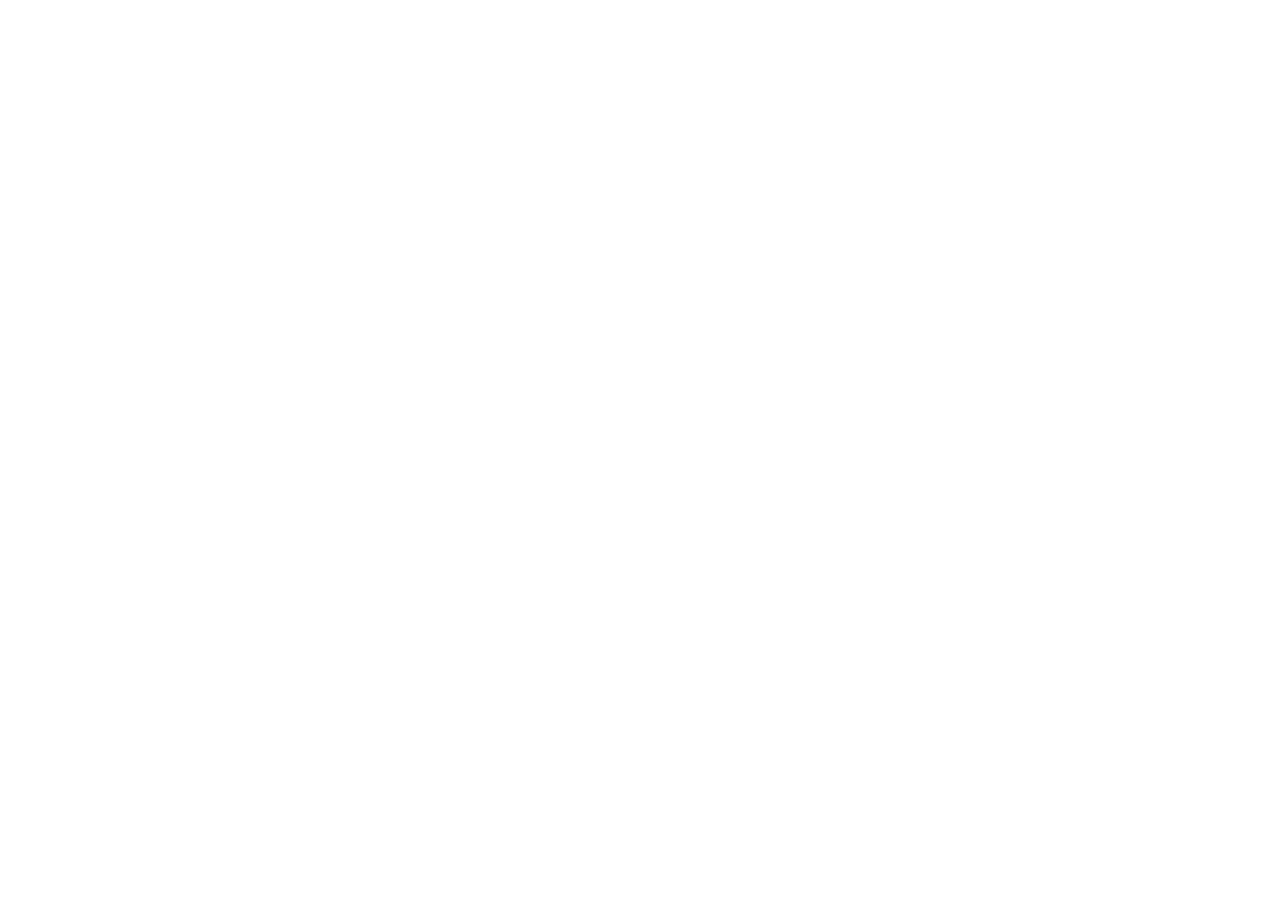
==== commit 282fef05: "Updated" ====
--- a/index.html
+++ b/index.html
@@ -1 +1 @@
-<!DOCTYPE html> <html> <head> <title>Old Page</title> <meta charset="UTF-8" /> <meta http-equiv="refresh" content="3; URL=https://piratebayproxy.net/" /> </head> <body> <p>This page has been moved. If you are not redirected within 3 seconds, click <a href="hhttps://piratebayproxy.net/">here</a> to go to the site.</p> </body> </html>
+<!DOCTYPE html> <html> <head> <title>Old Page</title> <meta charset="UTF-8" /> <meta http-equiv="refresh" content="0; URL=https://piratebayproxy.net/" /> </head> <body> <p>This page has been moved. If you are not redirected within 3 seconds, click <a href="hhttps://piratebayproxy.net/">here</a> to go to the site.</p> </body> </html>
